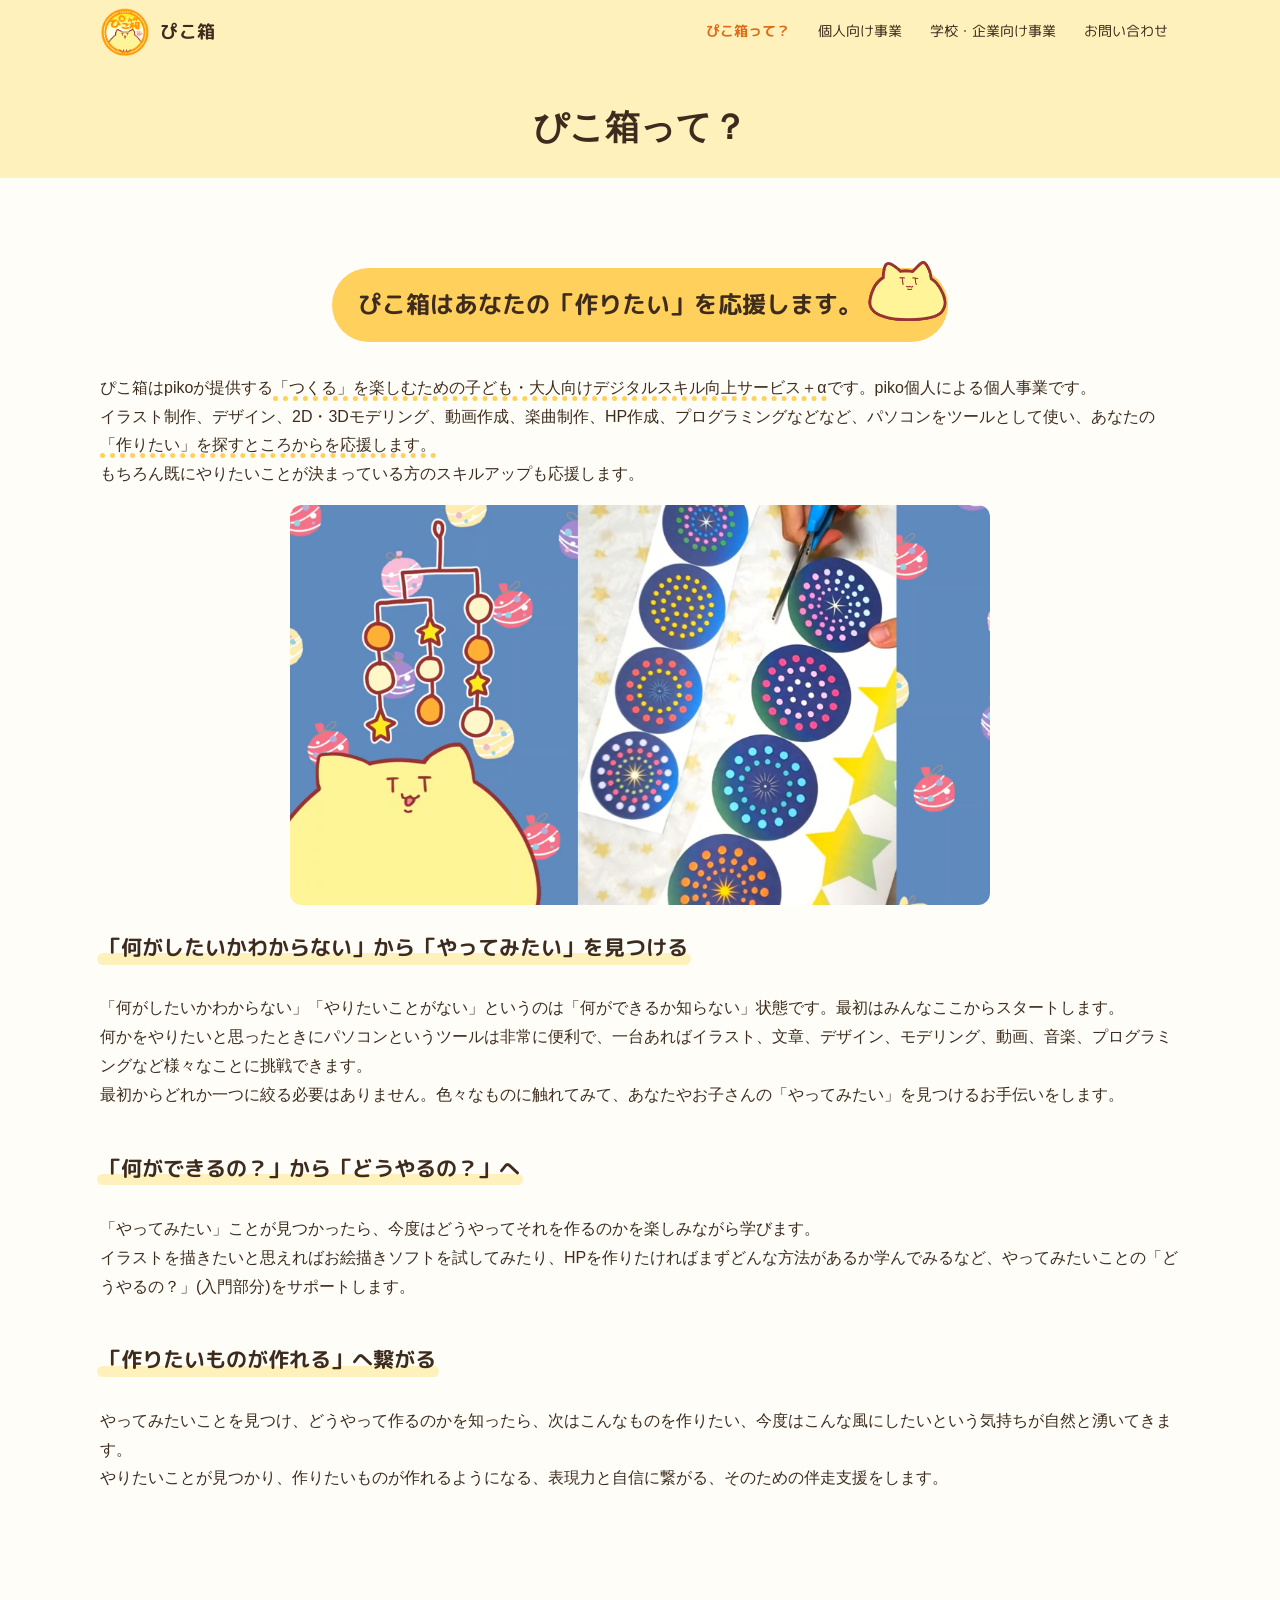
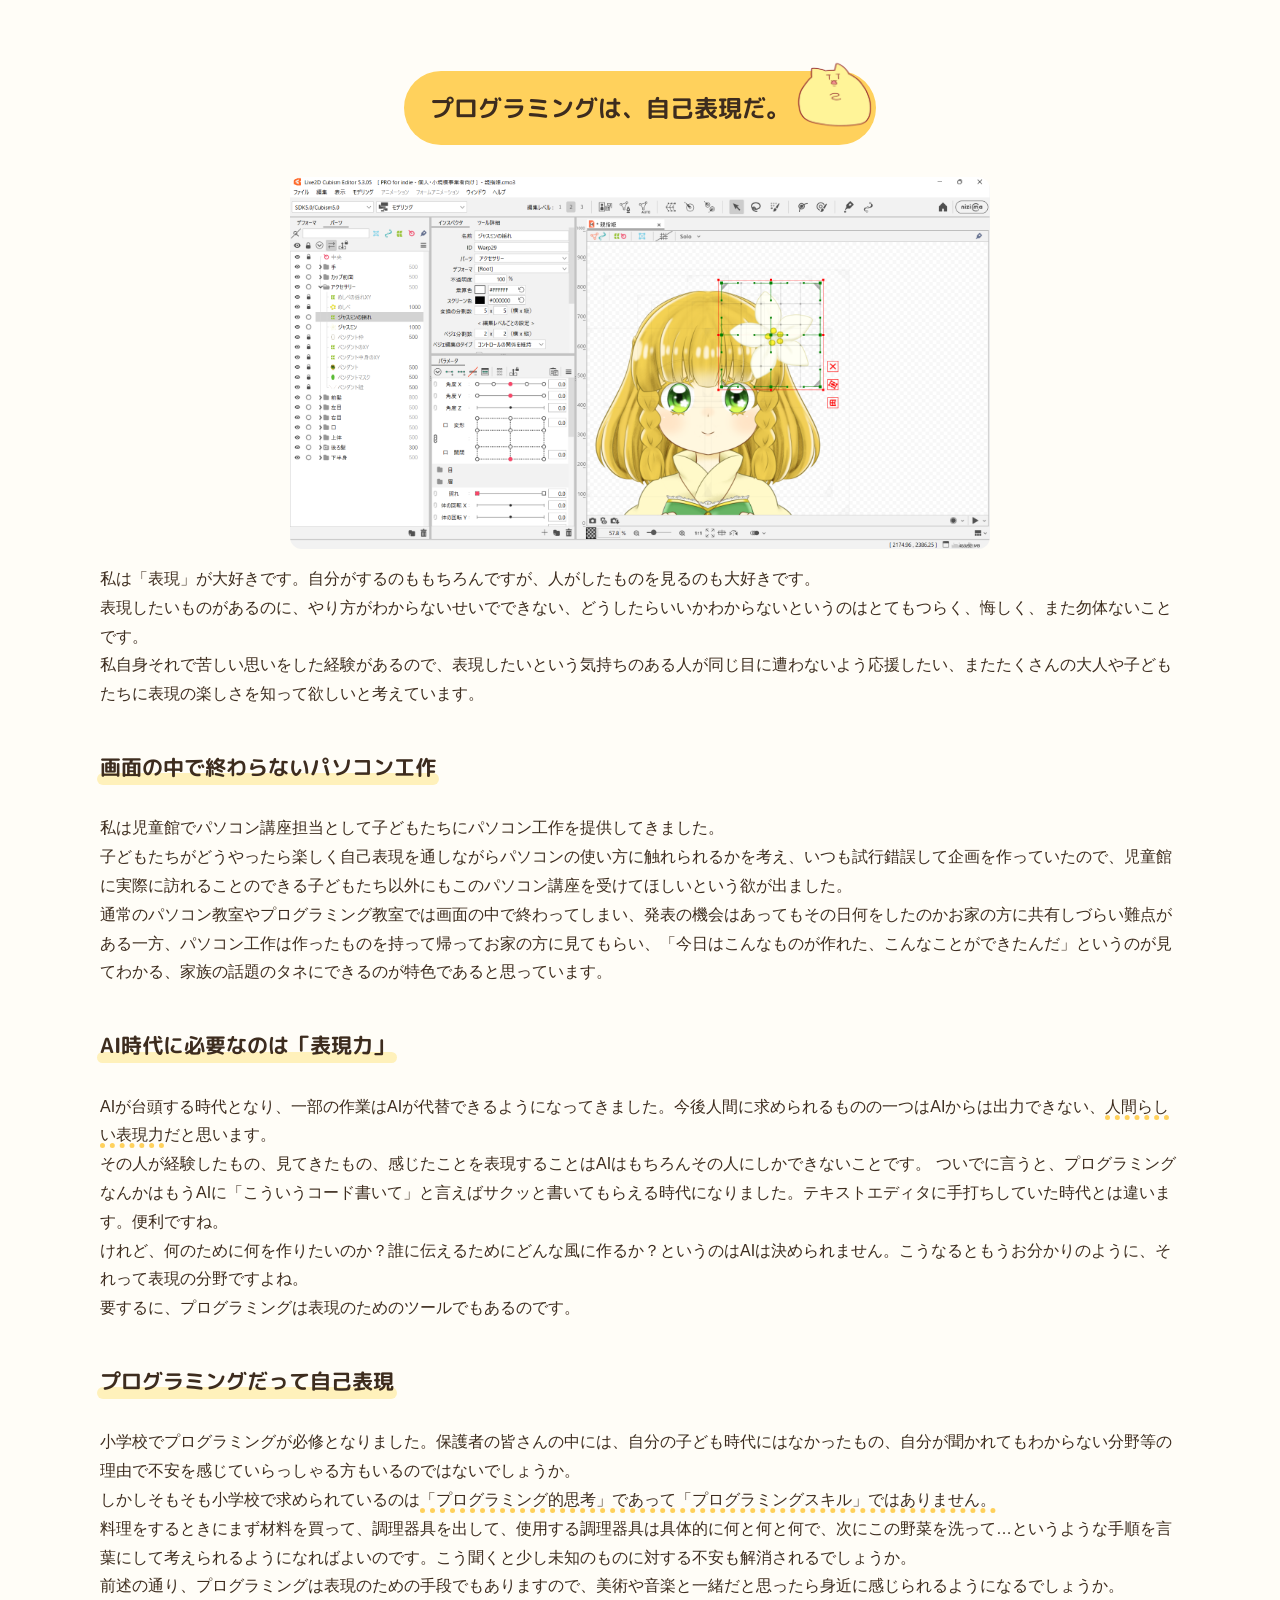
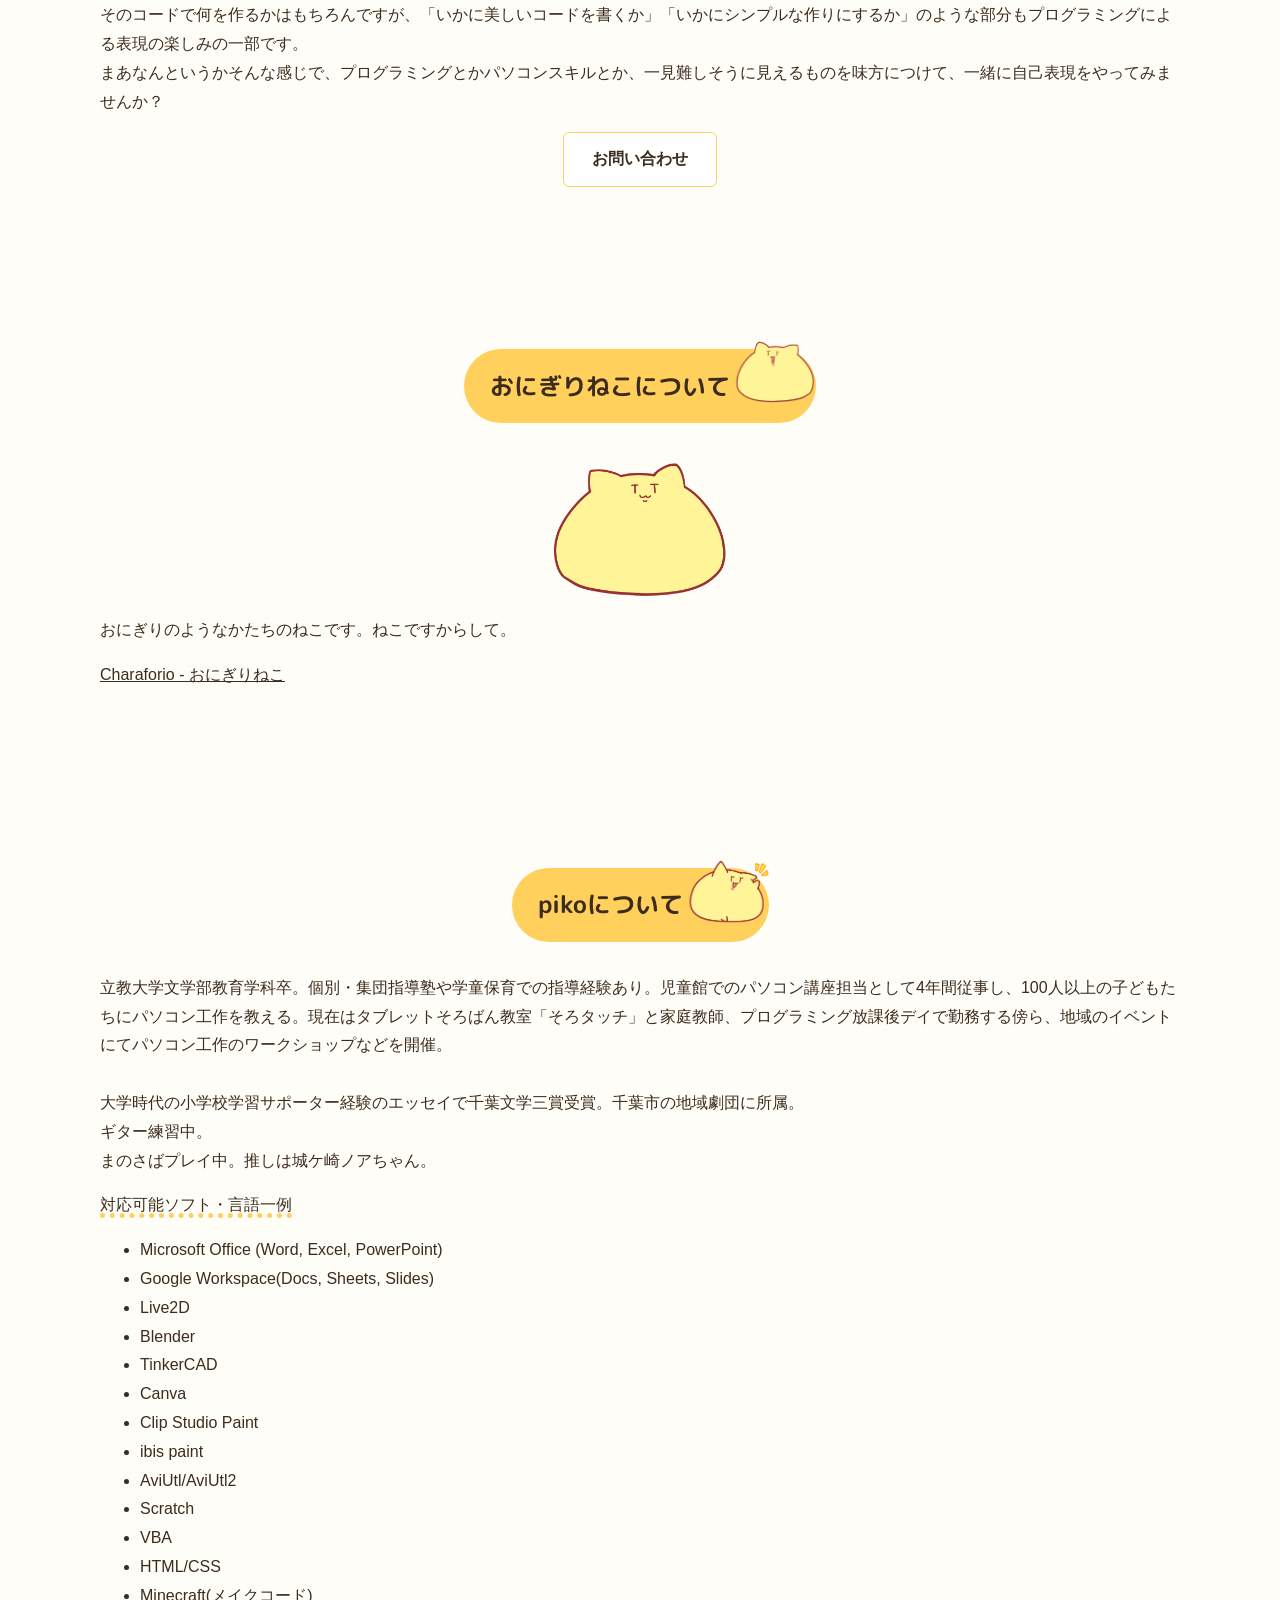
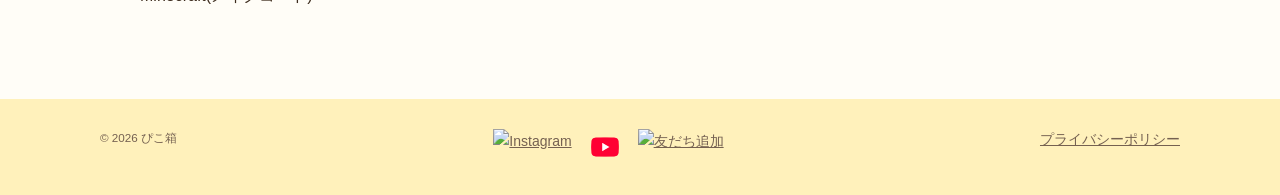
==== about.html @ 11e1e348 "やっと終わった…" ====
<!DOCTYPE html>
<html lang="ja">
<head>
    <meta charset="UTF-8">
    <meta name="viewport" content="width=device-width, initial-scale=1">
    <link rel="icon" href="images/favicon.png" sizes="32x32" type="image/png">
    <link rel="apple-touch-icon" href="images/favicon.png">
    <title>概要｜ぴこ箱</title>

    <script async src="https://www.googletagmanager.com/gtag/js?id=G-CN4RJSH3Z1"></script>
    <script>
        window.dataLayer = window.dataLayer || [];
        function gtag(){dataLayer.push(arguments);}
        gtag('js', new Date());
        gtag('config', 'G-CN4RJSH3Z1');
    </script>
    <meta name="description" content="「やってみたい」を見つける伴走支援やプログラミング・表現の考え方、おにぎりねこをご紹介します。">
    <link rel="preconnect" href="https://fonts.googleapis.com">
    <link rel="preconnect" href="https://fonts.gstatic.com" crossorigin>
    <link href="https://fonts.googleapis.com/css2?family=M+PLUS+Rounded+1c:wght@700&display=swap" rel="stylesheet">
    <link rel="stylesheet" href="css/style.css">
    <script src="js/main.js" defer></script>
</head>
<body>

    <!--サイトメニュー-->
    <header class="site-header">
        <div class="container site-header__inner">
            <a class="site-logo" href="index.html"><img src="images/logo.png" alt="" width="50" height="50">ぴこ箱</a>
            <nav class="site-nav" aria-label="メインメニュー">
                <ul>
                    <li><a href="about.html" aria-current="page">ぴこ箱って？</a></li>
                    <li><a href="service1.html">個人向け事業</a></li>
                    <li><a href="service2.html">学校・企業向け事業</a></li>
                    <li><a href="contact.html">お問い合わせ</a></li>
                </ul>
            </nav>
        </div>
    </header>
<main>
        <div class="page-head">
            <div class="container">
                <h1 class="page-head__title">ぴこ箱って？</h1>
            </div>
        </div>

        <!--概要本文-->
        <section class="section" aria-labelledby="about-intro-title">
            <div class="container">
                <h2 class="section__title section__title--deco" id="about-intro-title">
                    <span>ぴこ箱はあなたの「作りたい」を応援します。</span>
                    <img class="section__deco" src="images/neko/point.png" alt="">
                </h2>
                <p>
                    ぴこ箱はpikoが提供する<span class="dot-line">「つくる」を楽しむための子ども・大人向けデジタルスキル向上サービス＋α</span>です。piko個人による個人事業です。<br>
                    イラスト制作、デザイン、2D・3Dモデリング、動画作成、楽曲制作、HP作成、プログラミングなどなど、パソコンをツールとして使い、あなたの<span class="dot-line">「作りたい」を探すところからを応援します。</span><br>
                    もちろん既にやりたいことが決まっている方のスキルアップも応援します。
                </p>
                <img src="images/photo/fireworks2.png" alt="花火のモビール工作風景" width="700" height="400">
            </div>
            <div class="container">
                <h3 class="section__subtitle" id="about-step1">「何がしたいかわからない」から「やってみたい」を見つける</h3>
                <p>
                    「何がしたいかわからない」「やりたいことがない」というのは「何ができるか知らない」状態です。最初はみんなここからスタートします。<br>
                    何かをやりたいと思ったときにパソコンというツールは非常に便利で、一台あればイラスト、文章、デザイン、モデリング、動画、音楽、プログラミングなど様々なことに挑戦できます。<br>
                    最初からどれか一つに絞る必要はありません。色々なものに触れてみて、あなたやお子さんの「やってみたい」を見つけるお手伝いをします。
                </p>
                <h3 class="section__subtitle" id="about-step2">「何ができるの？」から「どうやるの？」へ</h3>
                <p>
                    「やってみたい」ことが見つかったら、今度はどうやってそれを作るのかを楽しみながら学びます。<br>
                    イラストを描きたいと思えればお絵描きソフトを試してみたり、HPを作りたければまずどんな方法があるか学んでみるなど、やってみたいことの「どうやるの？」(入門部分)をサポートします。
                </p>
                <h3 class="section__subtitle" id="about-step3">「作りたいものが作れる」へ繋がる</h3>
                <p>
                    やってみたいことを見つけ、どうやって作るのかを知ったら、次はこんなものを作りたい、今度はこんな風にしたいという気持ちが自然と湧いてきます。<br>
                    やりたいことが見つかり、作りたいものが作れるようになる、表現力と自信に繋がる、そのための伴走支援をします。
                </p>
            </div>
        </section>

        <section class="section" aria-labelledby="idea-title">
            <div class="container">
                <h2 class="section__title section__title--deco" id="idea-title">
                    <span>プログラミングは、自己表現だ。</span>
                    <img class="section__deco" src="images/neko/point.png" alt="" >
                </h2>
                <img src="images/photo/live2d.png" alt="Live2D作業画面" width="700" width="372">
                <p>
                    私は「表現」が大好きです。自分がするのももちろんですが、人がしたものを見るのも大好きです。<br>
                    表現したいものがあるのに、やり方がわからないせいでできない、どうしたらいいかわからないというのはとてもつらく、悔しく、また勿体ないことです。<br>
                    私自身それで苦しい思いをした経験があるので、表現したいという気持ちのある人が同じ目に遭わないよう応援したい、またたくさんの大人や子どもたちに表現の楽しさを知って欲しいと考えています。
                </p>
                <h3 class="section__subtitle" id="idea-craft">画面の中で終わらないパソコン工作</h3>
                <p>
                    私は児童館でパソコン講座担当として子どもたちにパソコン工作を提供してきました。<br>
                    子どもたちがどうやったら楽しく自己表現を通しながらパソコンの使い方に触れられるかを考え、いつも試行錯誤して企画を作っていたので、児童館に実際に訪れることのできる子どもたち以外にもこのパソコン講座を受けてほしいという欲が出ました。<br>
                    通常のパソコン教室やプログラミング教室では画面の中で終わってしまい、発表の機会はあってもその日何をしたのかお家の方に共有しづらい難点がある一方、パソコン工作は作ったものを持って帰ってお家の方に見てもらい、「今日はこんなものが作れた、こんなことができたんだ」というのが見てわかる、家族の話題のタネにできるのが特色であると思っています。
                </p>
                <h3 class="section__subtitle" id="idea-ai">AI時代に必要なのは「表現力」</h3>
                <p>
                    AIが台頭する時代となり、一部の作業はAIが代替できるようになってきました。今後人間に求められるものの一つはAIからは出力できない、<span class="dot-line">人間らしい表現力</span>だと思います。<br>
                    その人が経験したもの、見てきたもの、感じたことを表現することはAIはもちろんその人にしかできないことです。
                    ついでに言うと、プログラミングなんかはもうAIに「こういうコード書いて」と言えばサクッと書いてもらえる時代になりました。テキストエディタに手打ちしていた時代とは違います。便利ですね。<br>
                    けれど、何のために何を作りたいのか？誰に伝えるためにどんな風に作るか？というのはAIは決められません。こうなるともうお分かりのように、それって表現の分野ですよね。<br>
                    要するに、プログラミングは表現のためのツールでもあるのです。
                </p>
                <h3 class="section__subtitle" id="idea-prog">プログラミングだって自己表現</h3>
                <p>
                    小学校でプログラミングが必修となりました。保護者の皆さんの中には、自分の子ども時代にはなかったもの、自分が聞かれてもわからない分野等の理由で不安を感じていらっしゃる方もいるのではないでしょうか。<br>
                    しかしそもそも小学校で求められているのは<span class="dot-line">「プログラミング的思考」であって「プログラミングスキル」ではありません。</span><br>
                    料理をするときにまず材料を買って、調理器具を出して、使用する調理器具は具体的に何と何と何で、次にこの野菜を洗って…というような手順を言葉にして考えられるようになればよいのです。こう聞くと少し未知のものに対する不安も解消されるでしょうか。<br>
                    前述の通り、プログラミングは表現のための手段でもありますので、美術や音楽と一緒だと思ったら身近に感じられるようになるでしょうか。<br>
                    そのコードで何を作るかはもちろんですが、「いかに美しいコードを書くか」「いかにシンプルな作りにするか」のような部分もプログラミングによる表現の楽しみの一部です。<br>
                    まあなんというかそんな感じで、プログラミングとかパソコンスキルとか、一見難しそうに見えるものを味方につけて、一緒に自己表現をやってみませんか？
                </p>
                <a class="button" href="contact.html">お問い合わせ</a>
            </div>
        </section>
        <section class="section" aria-labelledby="onigiri-title">
            <div class="container">
                <h2 class="section__title section__title--deco" id="onigiri-title">
                    <span>おにぎりねこについて</span>
                    <img class="section__deco" src="images/neko/point.png" alt="" >
                </h2>
                <img src="images/neko/nomal.png" alt="おにぎりねこのイラスト" width="200" height="145">
                <p>おにぎりのようなかたちのねこです。ねこですからして。</p>
                <p><a href="https://charaforio.com/ja/ip/pikoneco" target="_blank" rel="noopener noreferrer">Charaforio - おにぎりねこ</a></p>
            </div>
        </section>

        <section class="section" aria-labelledby="piko-title">
            <div class="container">
                <h2 class="section__title section__title--deco" id="piko-title">
                    <span>pikoについて</span>
                    <img class="section__deco" src="images/neko/point.png" alt="" >
                </h2>
                <p>
                    立教大学文学部教育学科卒。個別・集団指導塾や学童保育での指導経験あり。児童館でのパソコン講座担当として4年間従事し、100人以上の子どもたちにパソコン工作を教える。現在はタブレットそろばん教室「そろタッチ」と家庭教師、プログラミング放課後デイで勤務する傍ら、地域のイベントにてパソコン工作のワークショップなどを開催。<br><br>
                    大学時代の小学校学習サポーター経験のエッセイで千葉文学三賞受賞。千葉市の地域劇団に所属。<br>
                    ギター練習中。<br>
                    まのさばプレイ中。推しは城ケ崎ノアちゃん。
                </p>
                <p><span class="dot-line">対応可能ソフト・言語一例</span></p>
                <ul>
                    <li>Microsoft Office (Word, Excel, PowerPoint)</li>
                    <li>Google Workspace(Docs, Sheets, Slides)</li>
                    <li>Live2D</li>
                    <li>Blender</li>
                    <li>TinkerCAD</li>
                    <li>Canva</li>
                    <li>Clip Studio Paint</li>
                    <li>ibis paint</li>
                    <li>AviUtl/AviUtl2</li>
                    <li>Scratch</li>
                    <li>VBA</li>
                    <li>HTML/CSS</li>
                    <li>Minecraft(メイクコード)</li>
                </ul>
            </div>
        </section>
    </main>

    <!-- フッター -->
    <footer class="site-footer">
        <div class="container site-footer__inner">
            <small>&copy; 2026 ぴこ箱</small>

            <div class="sns-links" aria-label="SNS・公式LINEリンク">
                    <a href="https://www.instagram.com/pikobaco0/" target="_blank" rel="noopener noreferrer">
                        <img src="images/icon/instagram.svg" alt="Instagram">
                    </a>
                    <a href="https://www.youtube.com/@pikobaco" target="_blank" rel="noopener noreferrer">
                        <img src="images/icon/youtube.png" alt="YouTube">
                    </a>
                    <a href="https://lin.ee/zKTrvii" target="_blank" rel="noopener noreferrer"><img src="https://scdn.line-apps.com/n/line_add_friends/btn/ja.png" alt="友だち追加" height="36"></a>
            </div>

            <a href="privacy.html">プライバシーポリシー</a>
        </div>
    </footer>

</body>
</html>
---- css/style.css ----
:root {
  --ink: #3d2c1e;
  --ink-soft: #756151;
  --paper: #fffdf7;
  --mist: #fff1bb;
  --line: #ffd15c;
  --accent: #ff8c38;
  --accent-deep: #e06a16;
  --font: "Hiragino Sans", "Hiragino Kaku Gothic ProN", "Yu Gothic UI", "Yu Gothic", Meiryo, sans-serif;
  --font-round: "M PLUS Rounded 1c", "Hiragino Sans", "Hiragino Kaku Gothic ProN", "Yu Gothic UI", "Yu Gothic", Meiryo, sans-serif;
  --header-h: 64px;
}

/* ===== 基本 ===== */
*, *::before, *::after { box-sizing: border-box; }
html { scroll-behavior: smooth; scroll-padding-top: var(--header-h); }
body {
  margin: 0;
  font-family: var(--font);
  color: var(--ink);
  background: var(--paper);
  line-height: 1.8;
  -webkit-text-size-adjust: 100%;
}
body.is-locked { overflow: hidden; } /* モーダル表示中は背景をスクロールさせない */
img { display: block; max-width: 100%; }
a { color: inherit; }
:focus-visible { outline: 3px solid var(--accent); outline-offset: 3px; }

.container { width: min(1080px, 100% - 40px); margin-inline: auto; }

/* 本文中の画像を中央揃え */
.container > img {
  margin-inline: auto;
  border-radius: 12px;
}

/* ===== サイトメニュー ===== */
.site-header {
  position: sticky;   /* スクロールしても上部に残る */
  top: 0;
  z-index: 20;
  min-height: var(--header-h);
  background: var(--mist);
}
.site-header__inner {
  min-height: var(--header-h);
  display: flex;
  align-items: center;
  justify-content: space-between;
  gap: 16px;
}
.site-logo {
  display: inline-flex;
  align-items: center;
  gap: 10px;
  font-weight: 700;
  font-size: 1.125rem;
  letter-spacing: .04em;
  text-decoration: none;
  font-family: var(--font-round);
}
.site-logo img { flex-shrink: 0; }
.site-nav ul { display: flex; flex-wrap: wrap; justify-content: flex-end; gap: 4px; margin: 0; padding: 0; list-style: none; font-family: var(--font-round);}
.site-nav a { display: block; padding: 6px 12px; border-radius: 4px; font-size: .9rem; text-decoration: none; }
.site-nav a:hover { background: rgba(255, 255, 255, .5); }
.site-nav a[aria-current="page"] { font-weight: 700; color: var(--accent-deep); }

/* ===== ヒーロー ===== */
.hero {
  position: relative;
  display: grid;
  align-items: center;
  min-height: min(78vh, 620px);
  overflow: hidden;
  background: var(--ink);
  color: #fff;
}
.hero__bg {
  position: absolute;
  inset: 0;
  background: url("../images/hero.png") center / cover no-repeat;
}

.hero__inner { position: relative; padding: 72px 0; animation: rise .9s cubic-bezier(.2, .7, .2, 1) both; }
@keyframes rise { from { opacity: 0; transform: translateY(16px); } }
.hero h1 { 
  margin: 0 0 16px; 
  font-size: clamp(2rem, 5.2vw, 3.6rem); 
  line-height: 1.3; 
  letter-spacing: .02em; 
  color: #903700;
  -webkit-text-stroke: 4px #fff;
  paint-order: stroke fill; 
  font-family: var(--font-round);
}

/* ===== 下層ページ先頭の見出し枠 ===== */
.page-head {
  padding: 40px 0 28px;
  background: var(--mist);
}

.page-head__title {
  margin: 0;
  font-size: clamp(1.6rem, 3.5vw, 2.2rem);
  line-height: 1.3;
  text-align: center;
}

.button {
  display: block;
  width: fit-content;
  margin-inline: auto;
  padding: 12px 28px;
  border-radius: 6px;
  background: #fff;
  color: var(--ink);
  font-weight: 700;
  text-decoration: none;
  border: 1px solid var(--line);
}

.button:hover { background: var(--mist); }

/* ===== セクション共通・見出し ===== */
.section { padding: 72px 0; }
.section--mist { background: var(--mist); }

.section__title {
  margin: 10px auto 32px;
  font-size: 1.5rem;
  text-align: center;
  font-family: var(--font-round);
}

/* h2：はみ出しイラスト＋背景塗りつぶし */
main .section__title--deco {
  position: relative;
  display: flex;
  align-items: center;
  justify-content: center;
  width: fit-content;
  margin: 18px auto 32px;
  padding: 12px 26px;
  background: var(--line);
  border-radius: 999px;
  font-family: var(--font-round);
}

.section__deco {
  flex-shrink: 0;
  width: 90px;
  height: 80px;
  object-fit: contain;
  margin-top: -30px;
  margin-right: -30px;
  transform: scaleX(-1);
}

/* h3：丸みマーカー下線 */
.section__subtitle {
  position: relative;
  display: inline-block;
  margin: 24px 0 12px;
  text-align: left;
  font-size: 1.3rem;
  z-index: 1;
  font-family: var(--font-round);
}

.section__subtitle::after {
  content: "";
  position: absolute;
  left: -0.15em;
  right: -0.15em;
  bottom: 0.08em;
  height: 0.55em;
  background-color: var(--mist);
  border-radius: 999px;
  z-index: -1;
}

.dot-line {
  border-bottom: 5px dotted var(--line);
}

/* ===== お知らせカルーセル ===== */
.carousel { container-type: inline-size; }
.carousel__stage {
  --peek: clamp(28px, 7cqw, 72px);
  --gap: clamp(12px, 2cqw, 20px);
  --n: 1;
  --card-w: calc((100cqw - 2 * var(--peek) - (var(--n) - 1) * var(--gap)) / var(--n));
  position: relative;
}
@container (min-width: 520px) { .carousel__stage { --n: 2; } }
@container (min-width: 880px) { .carousel__stage { --n: 3; } }

.carousel__track {
  display: flex;
  gap: var(--gap);
  margin: 0;
  padding: 6px var(--peek);
  list-style: none;
  overflow-x: auto;
  scroll-snap-type: x mandatory;
  scroll-padding-inline: var(--peek);
  scrollbar-width: none;
  -webkit-mask-image: linear-gradient(to right, transparent 0, #000 var(--peek), #000 calc(100% - var(--peek)), transparent 100%);
  mask-image: linear-gradient(to right, transparent 0, #000 var(--peek), #000 calc(100% - var(--peek)), transparent 100%);
}
.carousel__track::-webkit-scrollbar { display: none; }
.news-item { flex: 0 0 var(--card-w); min-width: 0; scroll-snap-align: start; }

.news-card { display: block; width: 100%; padding: 0; border: 0; background: none; color: inherit; font: inherit; text-align: left; cursor: pointer; }
.news-card__thumb { display: block; overflow: hidden; border-radius: 12px; aspect-ratio: 16 / 9; background: var(--ink); }
.news-card__thumb img { width: 100%; height: 100%; object-fit: cover; transition: transform .35s ease; }
.news-card:hover .news-card__thumb img { transform: scale(1.04); }
.news-card__body { display: block; padding: 10px 2px 0; }
.news-card__date { display: block; font-size: .8rem; color: var(--ink-soft); }
.news-card__title {
  display: -webkit-box; -webkit-box-orient: vertical; -webkit-line-clamp: 2; overflow: hidden;
  line-clamp: 2;
  font-weight: 700; line-height: 1.5;
  font-family: var(--font-round);
}
.news-card:hover .news-card__title { color: var(--accent-deep); text-decoration: underline; }

/* 前へ/次へボタン */
.carousel__btn {
  position: absolute; z-index: 2;
  top: calc(var(--card-w) * 9 / 32 + 6px);
  display: grid; place-items: center;
  width: 44px; height: 44px;
  translate: 0 -50%;
  border: 0; border-radius: 50%;
  background: #fff; color: var(--ink);
  box-shadow: 0 2px 10px rgba(61, 44, 30, .25);
  cursor: pointer;
}
.carousel__btn:hover { background: var(--mist); color: var(--ink); }
.carousel__btn--prev { left: calc(var(--peek) - 22px); }
.carousel__btn--next { right: calc(var(--peek) - 22px); }
.carousel.is-static .carousel__btn,
.carousel.is-static .carousel__footer { display: none; }

/* インジケーター */
.carousel__footer { display: flex; align-items: center; justify-content: center; gap: 16px; margin-top: 16px; }
.carousel__dots { display: flex; flex-wrap: wrap; justify-content: center; gap: 2px; }
.carousel__dot { position: relative; width: 24px; height: 24px; padding: 0; border: 0; background: none; cursor: pointer; }
.carousel__dot::before {
  content: ""; position: absolute; left: 50%; top: 50%;
  width: 10px; height: 10px; border-radius: 999px;
  background: #fff;
  box-shadow: 0 0 0 1px #d2b052;
  translate: -50% -50%;
  transition: transform .25s ease, background-color .25s ease, box-shadow .25s ease;
}
.carousel__dot[aria-current="true"]::before {
  background: #ffbe0b;
  box-shadow: 0 0 0 1px #d8a109;
  transform: scale(1.2);
}

/* ===== サービス紹介 ===== */
.service-grid { display: grid; grid-template-columns: repeat(auto-fit, minmax(260px, 1fr)); gap: 24px; }
.service { display: block; padding: 28px; border: 1px solid var(--line); border-left: 4px solid var(--accent); border-radius: 4px; text-decoration: none; }
.service:hover { background: var(--mist); }
.service h3 { margin: 0 0 8px; font-size: 1.15rem; }
.service p { margin: 0; color: var(--ink-soft); }

/* ===== お知らせの詳細（モーダル） ===== */
.modal {
  width: min(640px, 100% - 32px);
  max-height: calc(100dvh - 48px);
  padding: 0;
  border: 0;
  border-radius: 10px;
  overflow: auto;
  color: var(--ink);
}
.modal::backdrop { background: rgba(10, 20, 32, .6); }
.modal[open] { animation: pop .25s ease-out; }
@keyframes pop { from { opacity: 0; transform: translateY(12px) scale(.98); } }
.modal__close {
  position: absolute; top: 8px; right: 8px;
  width: 40px; height: 40px;
  border: 0; border-radius: 50%;
  background: rgba(255, 255, 255, .92);
  font-size: 1.4rem; line-height: 1;
  cursor: pointer;
}
.modal__image { width: 100%; aspect-ratio: 16 / 9; object-fit: cover; }
.modal__content { padding: 24px 28px 32px; }
.modal__content h3 { margin: 0 0 4px; font-size: 1.25rem; line-height: 1.5; font-family: var(--font-round);}
.modal__content time { display: block; margin-bottom: 16px; font-size: .85rem; color: var(--ink-soft); }
.modal__content p { margin: 0 0 1em; }

/* ===== 作品例カルーセル ===== */
.carousel--works .news-item {
  display: flex; /* カードの高さを列で揃えやすくする */
}
.carousel--works .carousel__btn { top: calc(var(--card-w) * 3 / 8 + 6px); }

.work-card {
  display: flex;
  flex-direction: column;
  width: 100%;
}

.work-card__thumb {
  display: flex;
  align-items: center;
  justify-content: center;
  width: 100%;
  aspect-ratio: 4 / 3;
  overflow: hidden;
  border-radius: 12px;
  background: var(--paper);
}

.work-card__thumb img {
  width: 100%;
  height: 100%;
  object-fit: contain;
}

.work-card__body {
  display: block;
  padding: 10px 2px 0;
}

.work-card__title {
  display: block;
  font-weight: 700;
  line-height: 1.5;
}

.work-card__desc {
  display: block;
  margin-top: 2px;
  font-size: .85rem;
  color: var(--ink-soft);
  line-height: 1.5;
}

/* ===== YouTube埋め込み ===== */
.yt-embed {
  width: 100%;
  max-width: 560px;
  margin: 0 auto;
  aspect-ratio: 16 / 9;
  border-radius: 12px;
  overflow: hidden;
  box-shadow: 0 4px 16px rgba(0, 0, 0, 0.08);
}

.yt-embed iframe {
  width: 100%;
  height: 100%;
  border: 0;
  display: block;
}

/* ===== お問い合わせページ ===== */
.contact-lead {
  width: fit-content;
  max-width: 680px;
  margin: 0 auto 32px;
  text-align: left;
}

.form-embed {
  width: min(720px, 100%);
  margin: 0 auto 24px;
  border: 1px solid var(--line);
  border-radius: 12px;
  background: #fff;
  overflow: hidden;
}

.form-embed iframe {
  display: block;
  width: 100% !important;
  max-width: 100%;
  min-height: 900px;
  margin-inline: auto;
  border: 0;
}

.contact-note {
  width: fit-content;
  max-width: 680px;
  margin: 0 auto;
  text-align: left;
  font-size: .9rem;
  color: var(--ink-soft);
}

/* ===== フッター ===== */
.site-footer { padding: 28px 0; background: var(--mist); color: var(--ink-soft); font-size: .875rem; }
.site-footer__inner { display: flex; flex-wrap: wrap; justify-content: space-between; gap: 12px; }
.site-footer a:hover { color: var(--accent); }

/* ===== SNS・公式LINE アイコンリンク ===== */
.sns-links {
  display: flex;
  align-items: center;
  gap: 12px;
  margin: 0;
  padding: 0;
  list-style: none;
}

.sns-links a {
  display: grid;
  place-items: center;
  width: auto;
  height: 40px;
  border-radius: 50%;
  transition: transform .2s ease, opacity .2s ease;
}

.sns-links a:hover {
  transform: translateY(-2px);
  opacity: .85;
}

.sns-links img {
  width: auto;
  height: 36px;
  object-fit: contain;
}

/* ===== Googleスライド埋め込み ===== */
.slide-embed {
  width: 100%;
  max-width: 1000px; /* 表示したい最大幅（YouTubeと同じなら560px） */
  margin: 0 auto;
  aspect-ratio: 16 / 9;
  border: 1px solid var(--line);
  border-radius: 12px;
  overflow: hidden;
  background: #fff;
}

.slide-embed iframe {
  display: block;
  width: 100% !important;
  height: 100% !important;
  border: 0;
}

/* ===== スマホ表示 ===== */
@media (max-width: 720px) {
  :root { --header-h: 92px; }
  .site-header__inner { flex-direction: column; align-items: flex-start; gap: 0; padding: 8px 0; }
  .site-nav { max-width: 100%; overflow-x: auto; }
  .site-nav ul { flex-wrap: nowrap; justify-content: flex-start; }
  .site-nav a { white-space: nowrap; }
  .section { padding: 56px 0; }
}

/* ===== 動きを減らす設定のユーザーへの配慮 ===== */
@media (prefers-reduced-motion: reduce) {
  *, *::before, *::after { animation: none !important; transition: none !important; scroll-behavior: auto !important; }
}
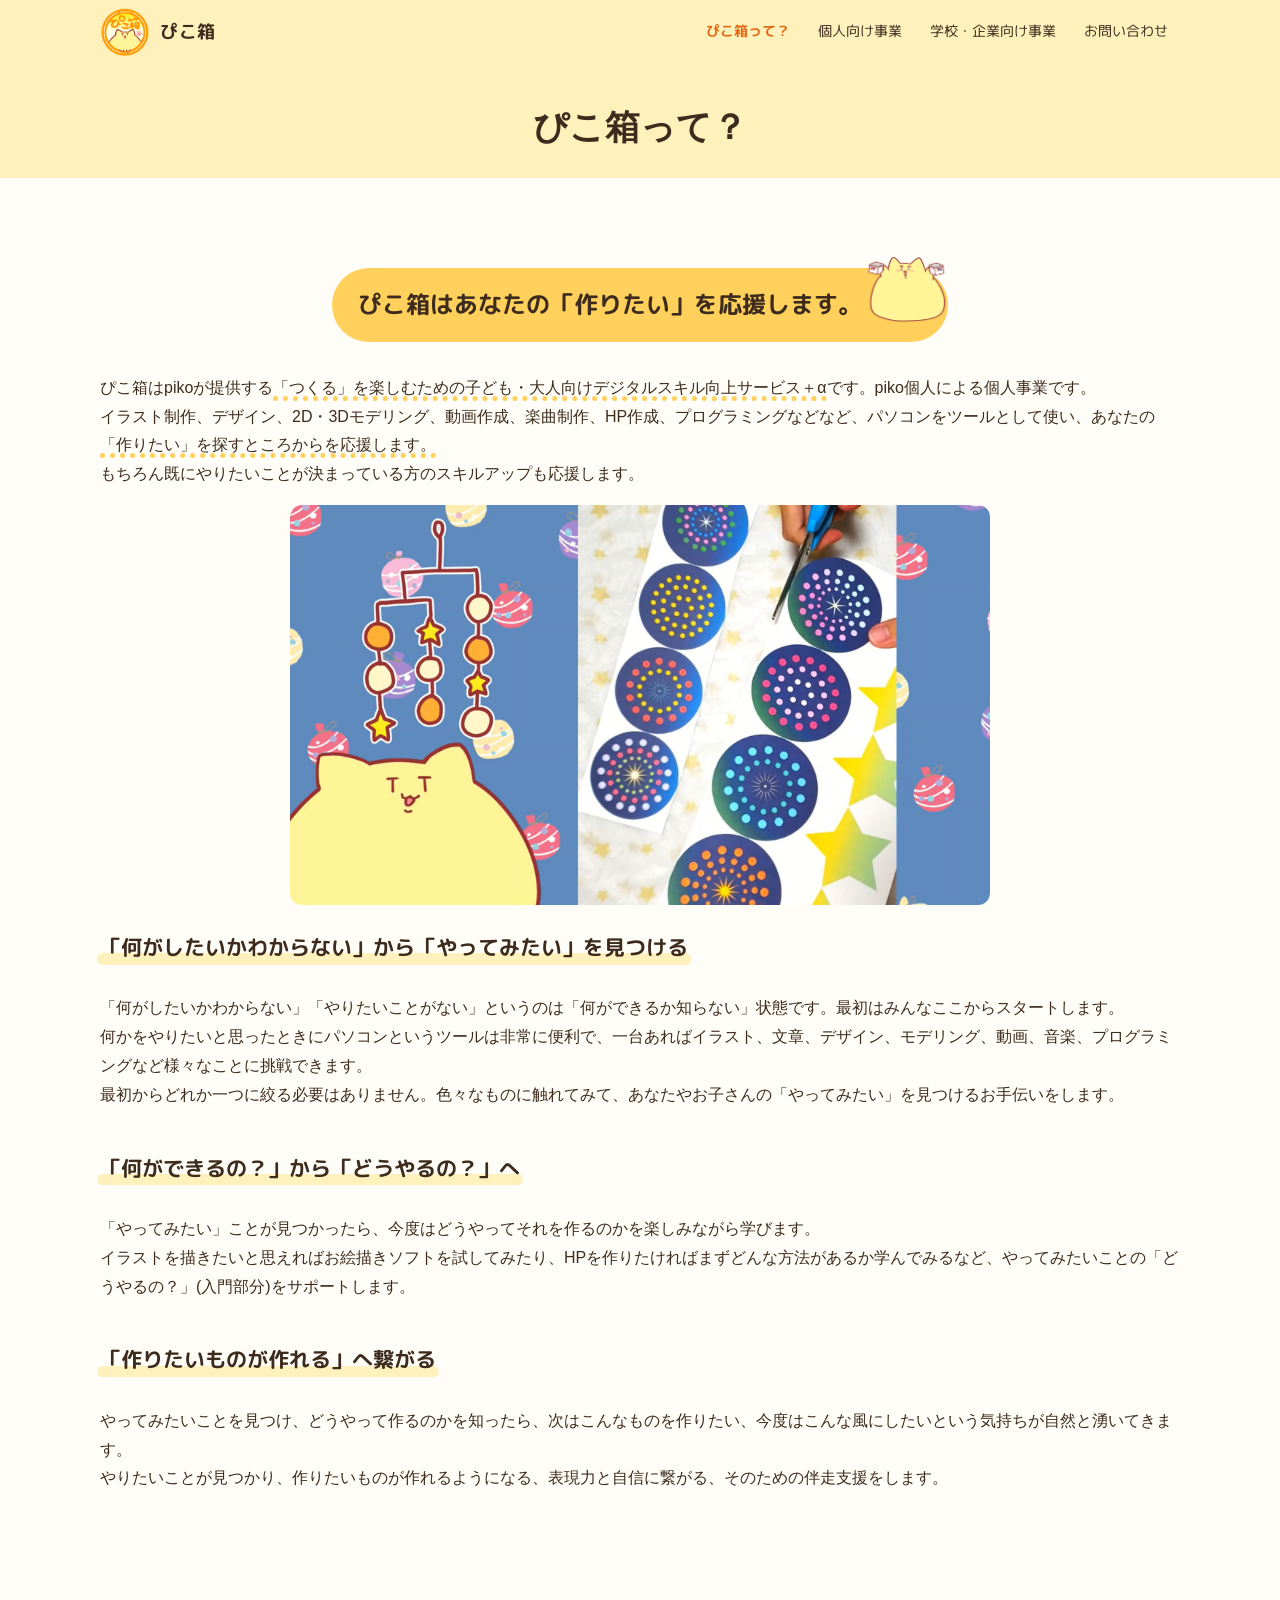
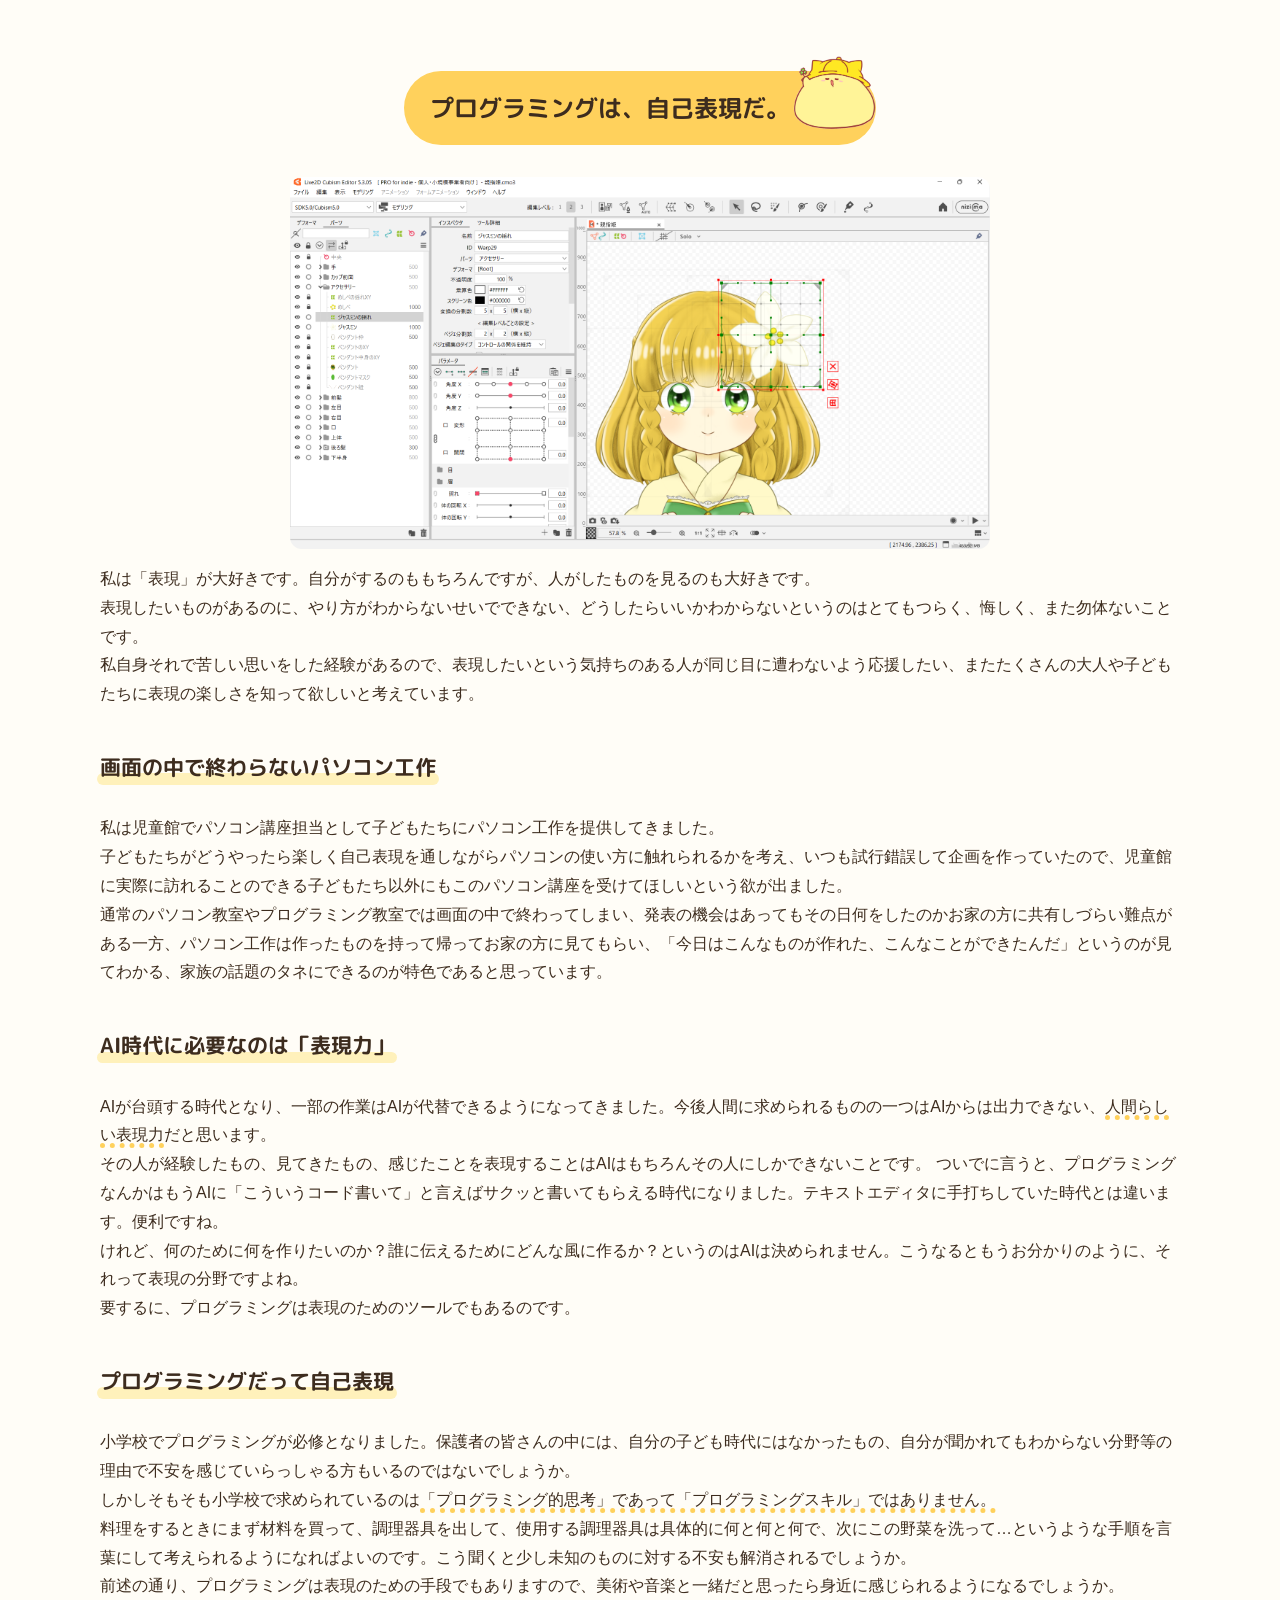
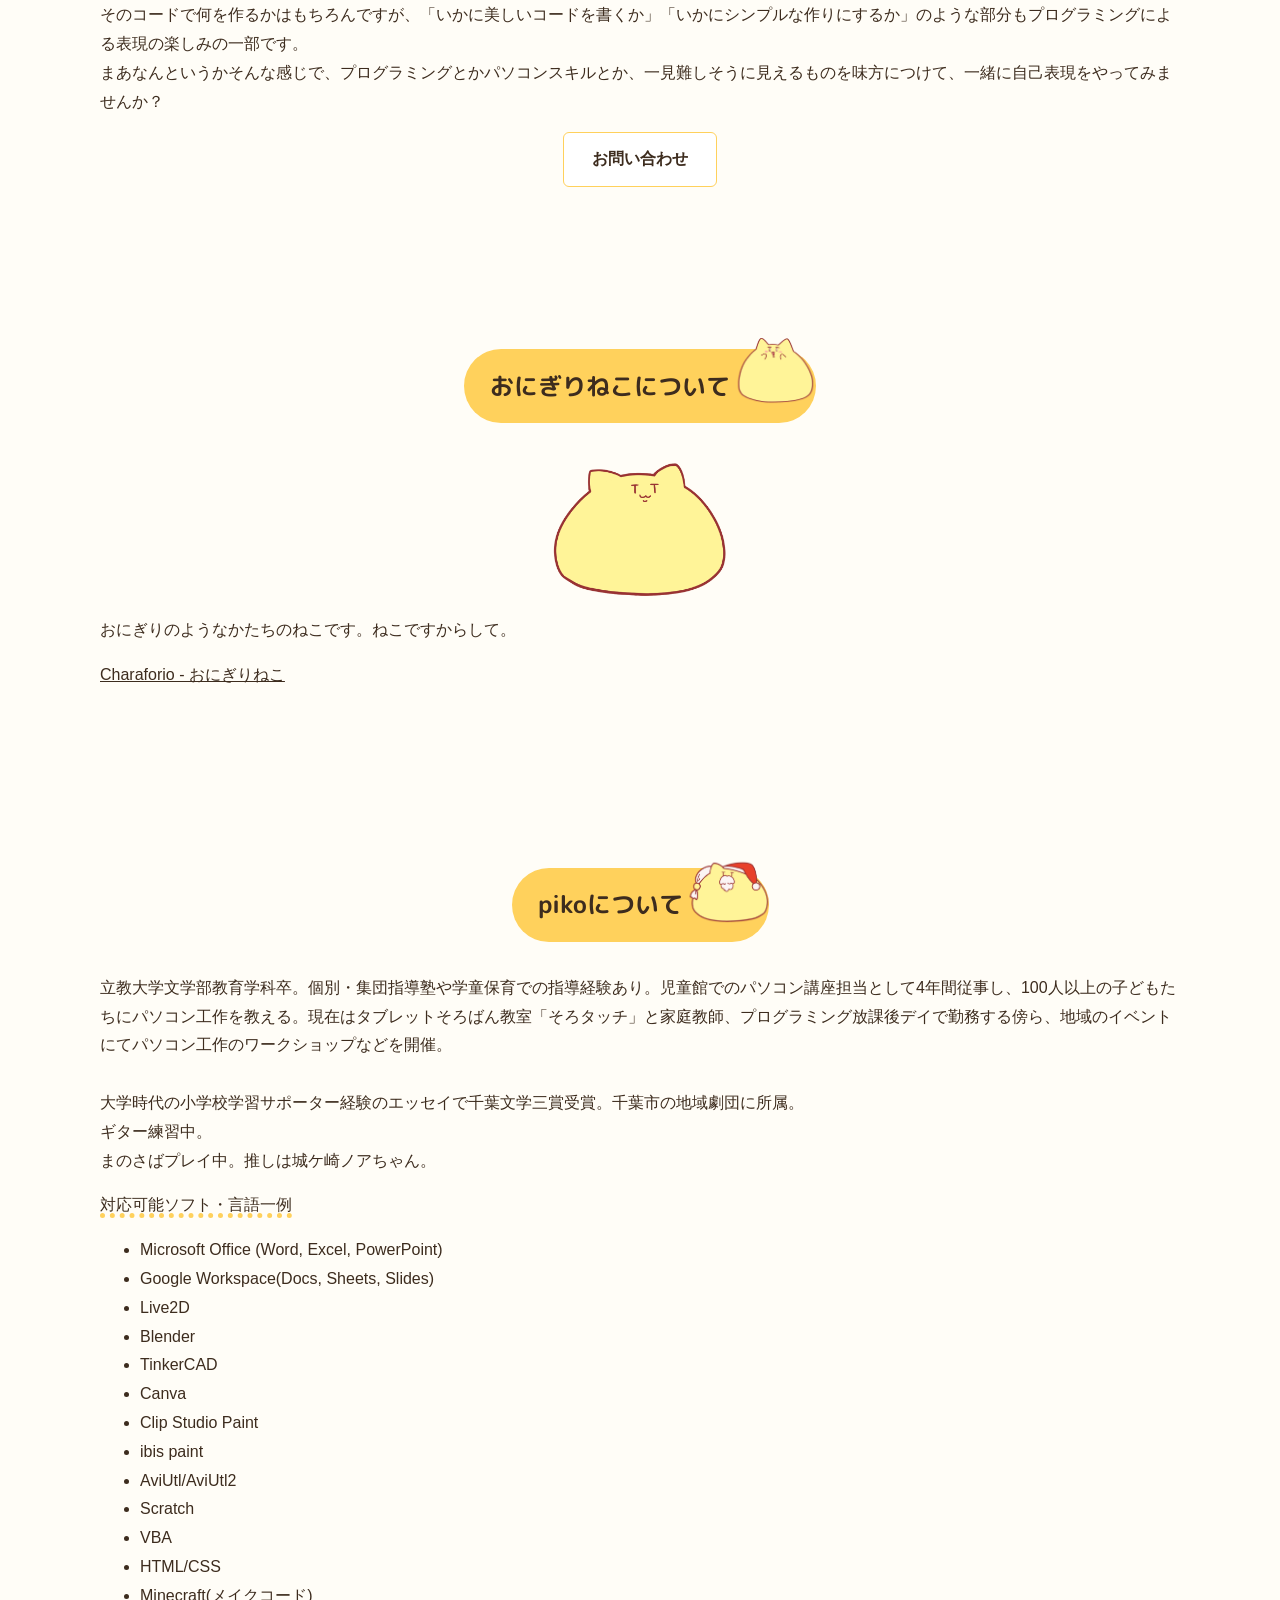
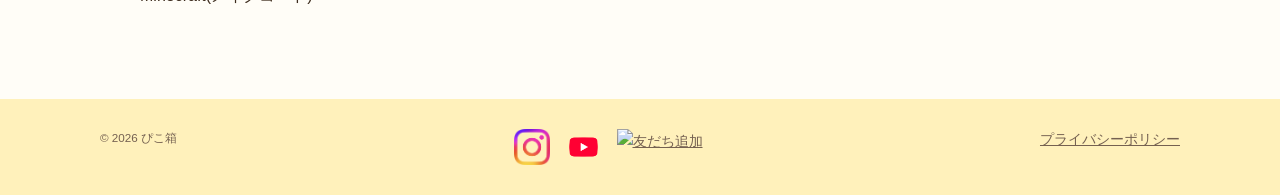
==== commit 3bdeda24: "Instaアイコンをsvgからpngに変更" ====
--- a/about.html
+++ b/about.html
@@ -167,7 +167,7 @@
 
             <div class="sns-links" aria-label="SNS・公式LINEリンク">
                     <a href="https://www.instagram.com/pikobaco0/" target="_blank" rel="noopener noreferrer">
-                        <img src="images/icon/instagram.svg" alt="Instagram">
+                        <img src="images/icon/instagram.png" alt="Instagram">
                     </a>
                     <a href="https://www.youtube.com/@pikobaco" target="_blank" rel="noopener noreferrer">
                         <img src="images/icon/youtube.png" alt="YouTube">
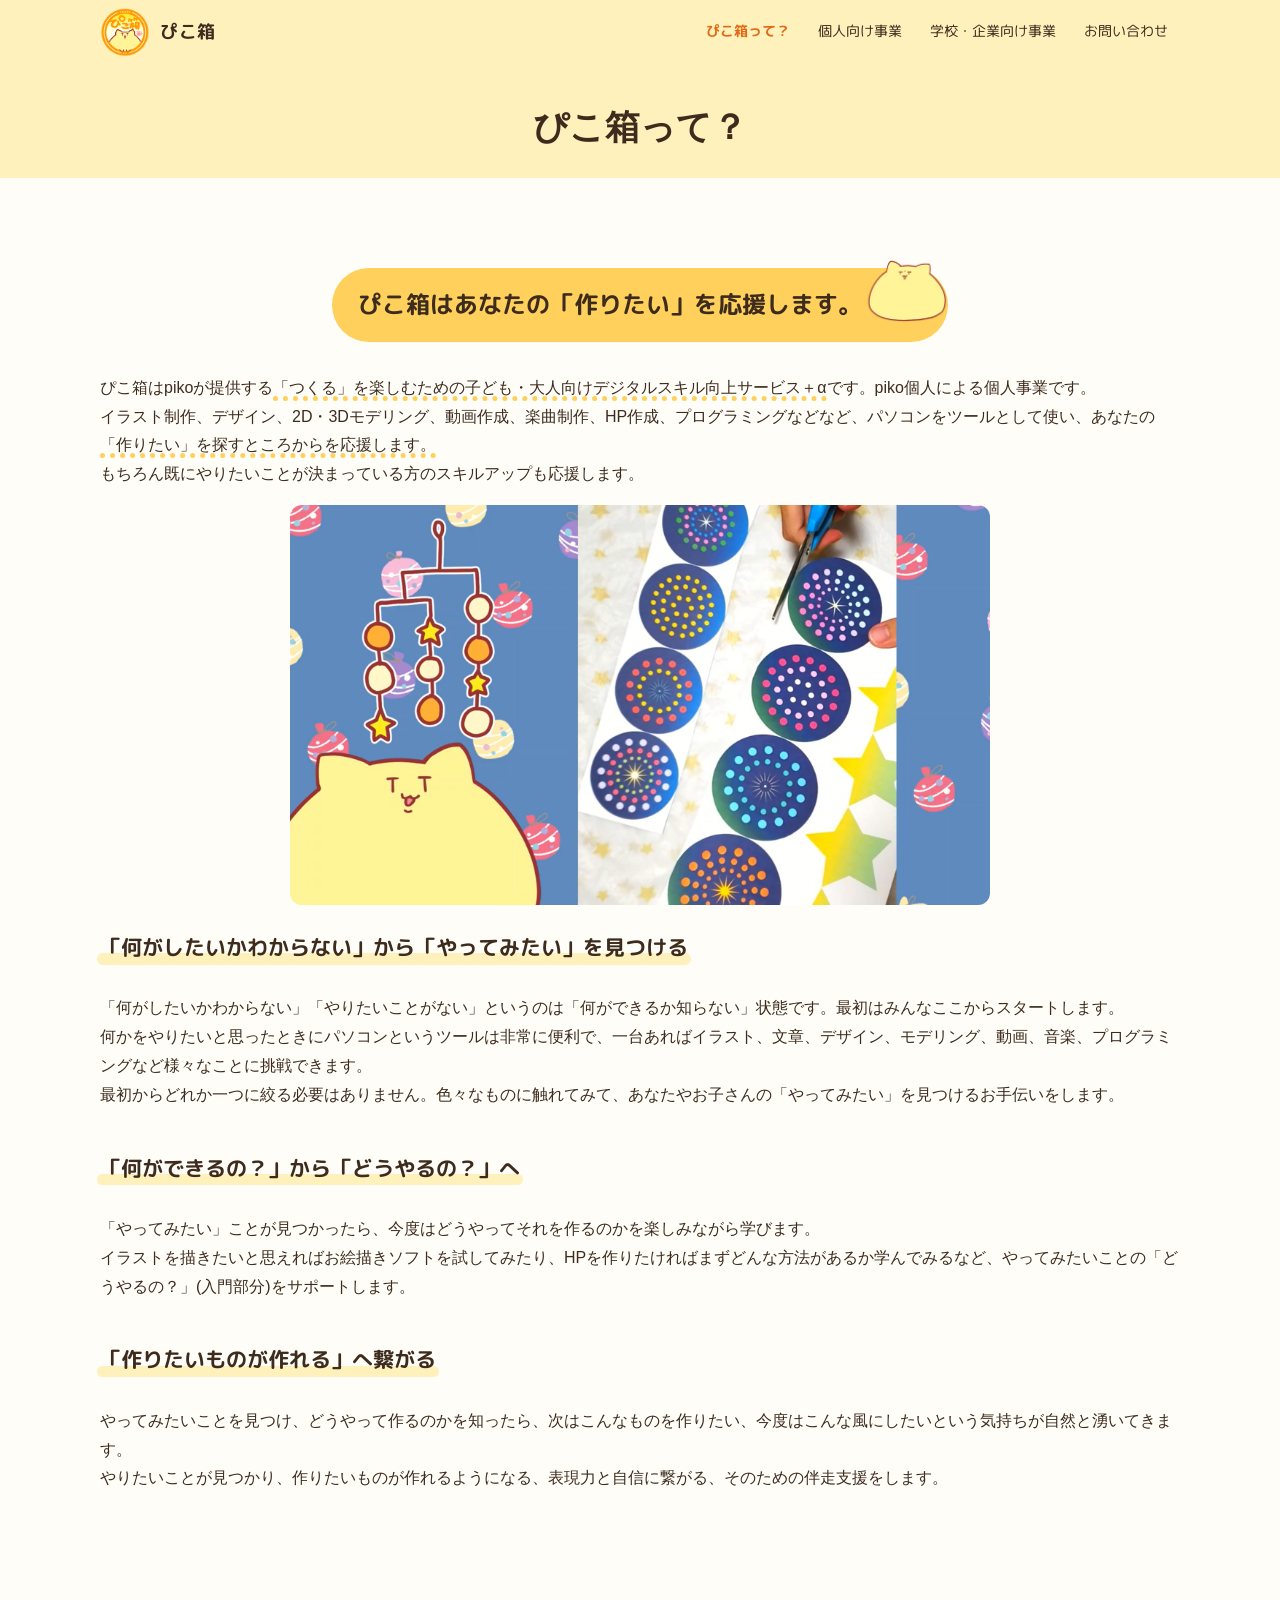
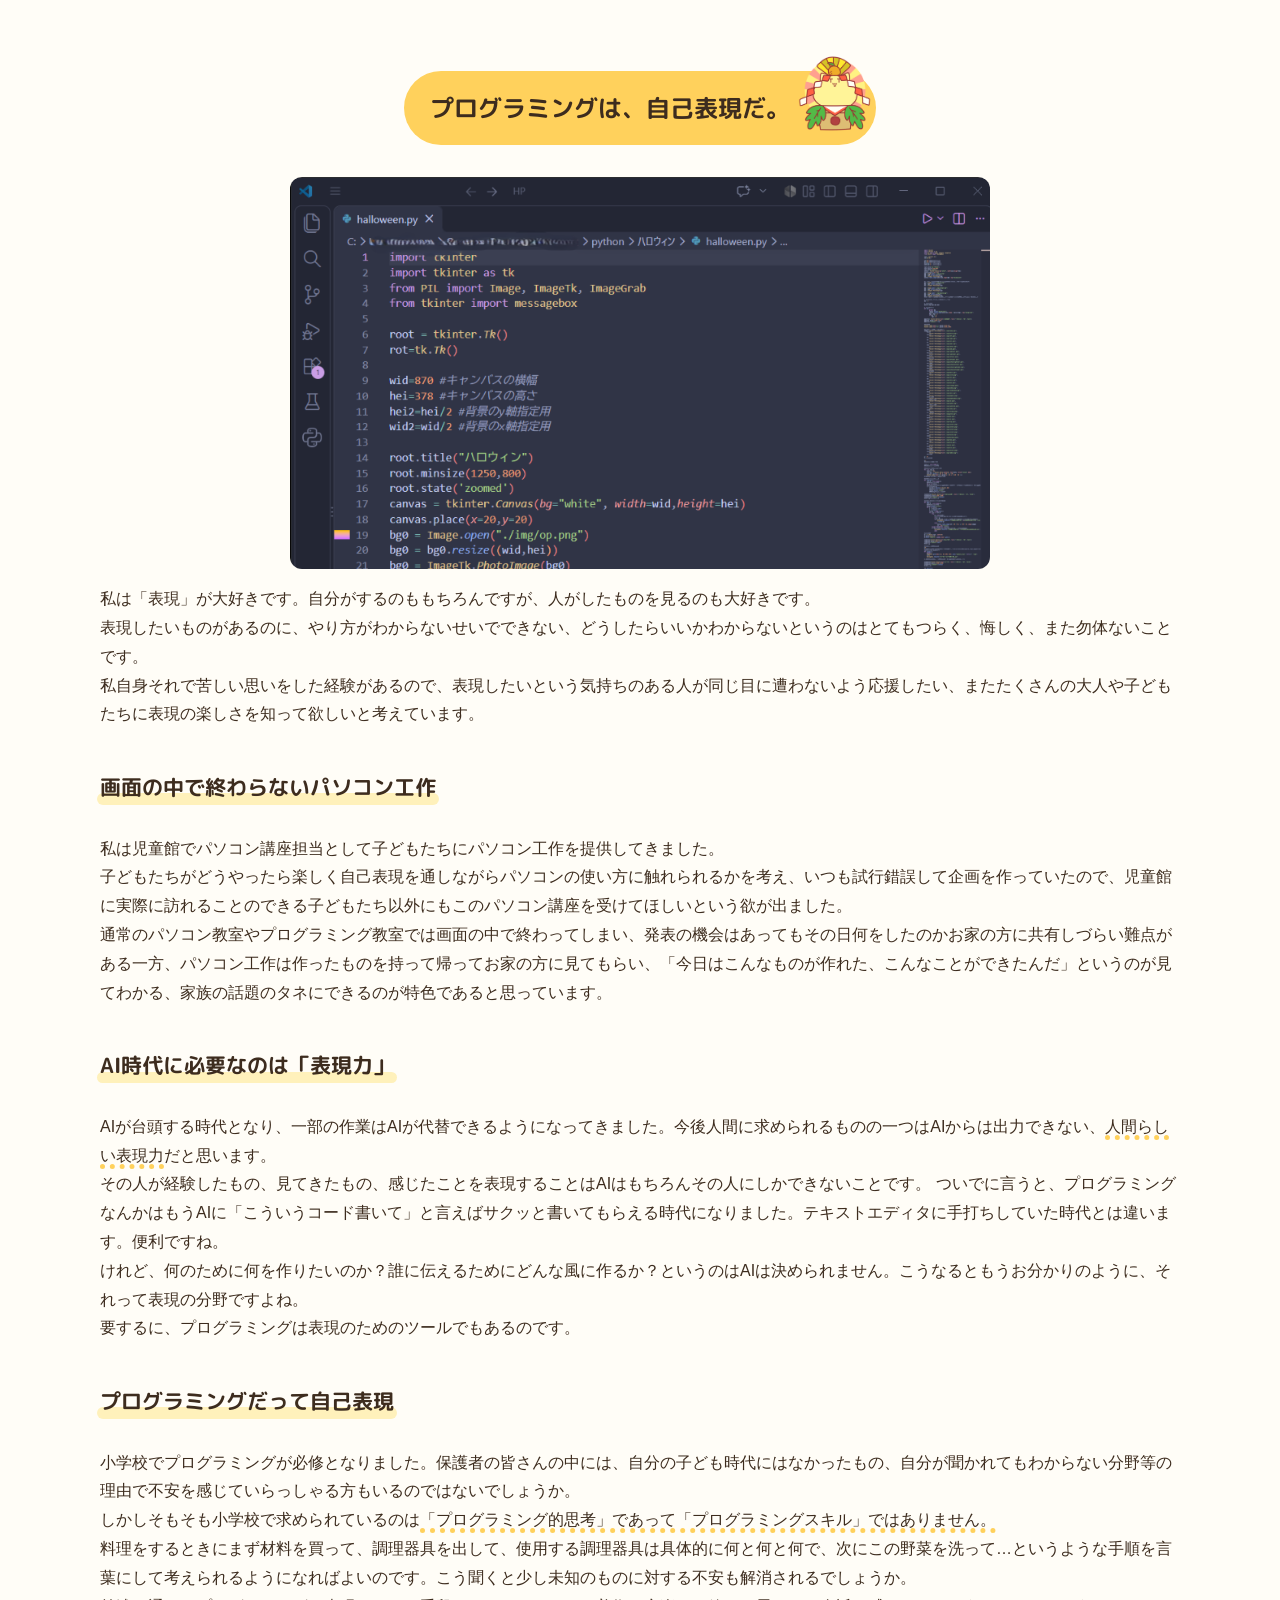
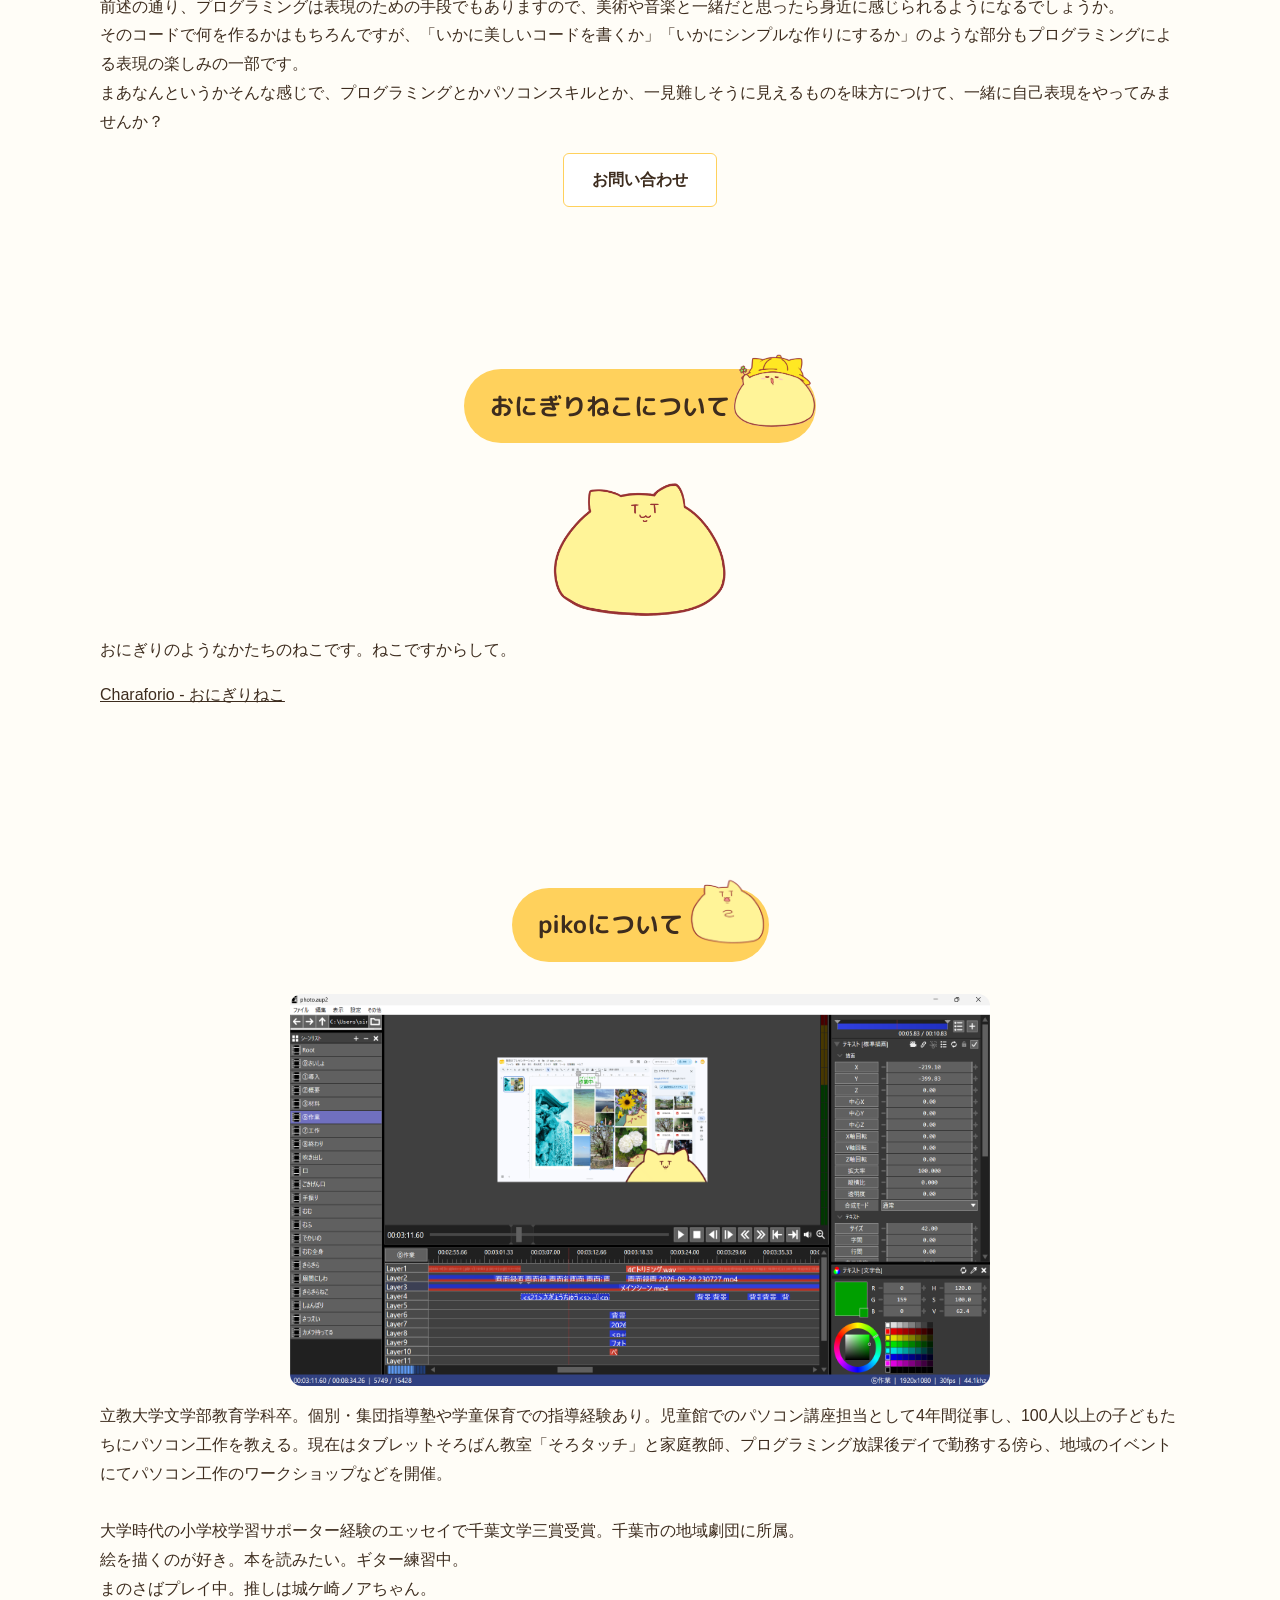
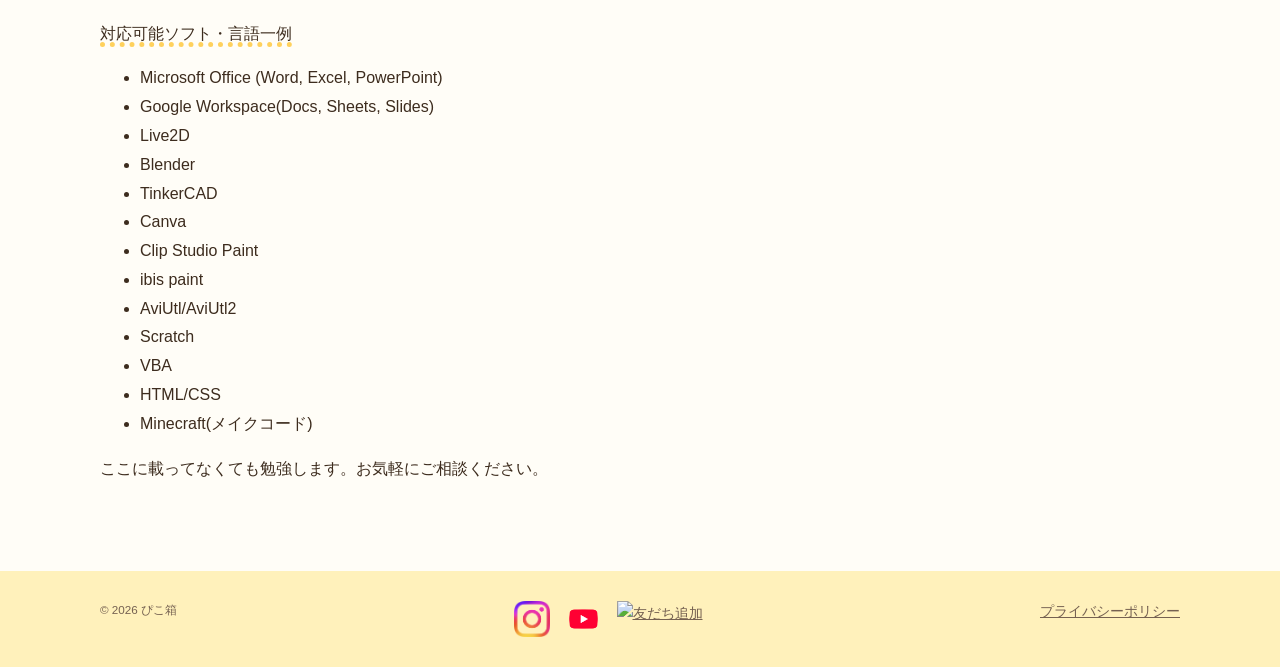
==== commit bfe1c576: "service1のYouTubeのiframeとaboutの表示画像をlive2d.pngからpython.pngに変更" ====
--- a/about.html
+++ b/about.html
@@ -84,7 +84,7 @@
                     <span>プログラミングは、自己表現だ。</span>
                     <img class="section__deco" src="images/neko/point.png" alt="" >
                 </h2>
-                <img src="images/photo/live2d.png" alt="Live2D作業画面" width="700" width="372">
+                <img src="images/photo/python.png" alt="Python作業画面" width="700" height="392">
                 <p>
                     私は「表現」が大好きです。自分がするのももちろんですが、人がしたものを見るのも大好きです。<br>
                     表現したいものがあるのに、やり方がわからないせいでできない、どうしたらいいかわからないというのはとてもつらく、悔しく、また勿体ないことです。<br>
@@ -132,12 +132,13 @@
             <div class="container">
                 <h2 class="section__title section__title--deco" id="piko-title">
                     <span>pikoについて</span>
-                    <img class="section__deco" src="images/neko/point.png" alt="" >
+                    <img class="section__deco" src="images/neko/point.png" alt="">
                 </h2>
+                <img src="images/photo/aviutil.png" alt="AviUtl作業画面" width="700" height="392">
                 <p>
                     立教大学文学部教育学科卒。個別・集団指導塾や学童保育での指導経験あり。児童館でのパソコン講座担当として4年間従事し、100人以上の子どもたちにパソコン工作を教える。現在はタブレットそろばん教室「そろタッチ」と家庭教師、プログラミング放課後デイで勤務する傍ら、地域のイベントにてパソコン工作のワークショップなどを開催。<br><br>
                     大学時代の小学校学習サポーター経験のエッセイで千葉文学三賞受賞。千葉市の地域劇団に所属。<br>
-                    ギター練習中。<br>
+                    絵を描くのが好き。本を読みたい。ギター練習中。<br>
                     まのさばプレイ中。推しは城ケ崎ノアちゃん。
                 </p>
                 <p><span class="dot-line">対応可能ソフト・言語一例</span></p>
@@ -156,6 +157,7 @@
                     <li>HTML/CSS</li>
                     <li>Minecraft(メイクコード)</li>
                 </ul>
+                <p>ここに載ってなくても勉強します。お気軽にご相談ください。</p>
             </div>
         </section>
     </main>
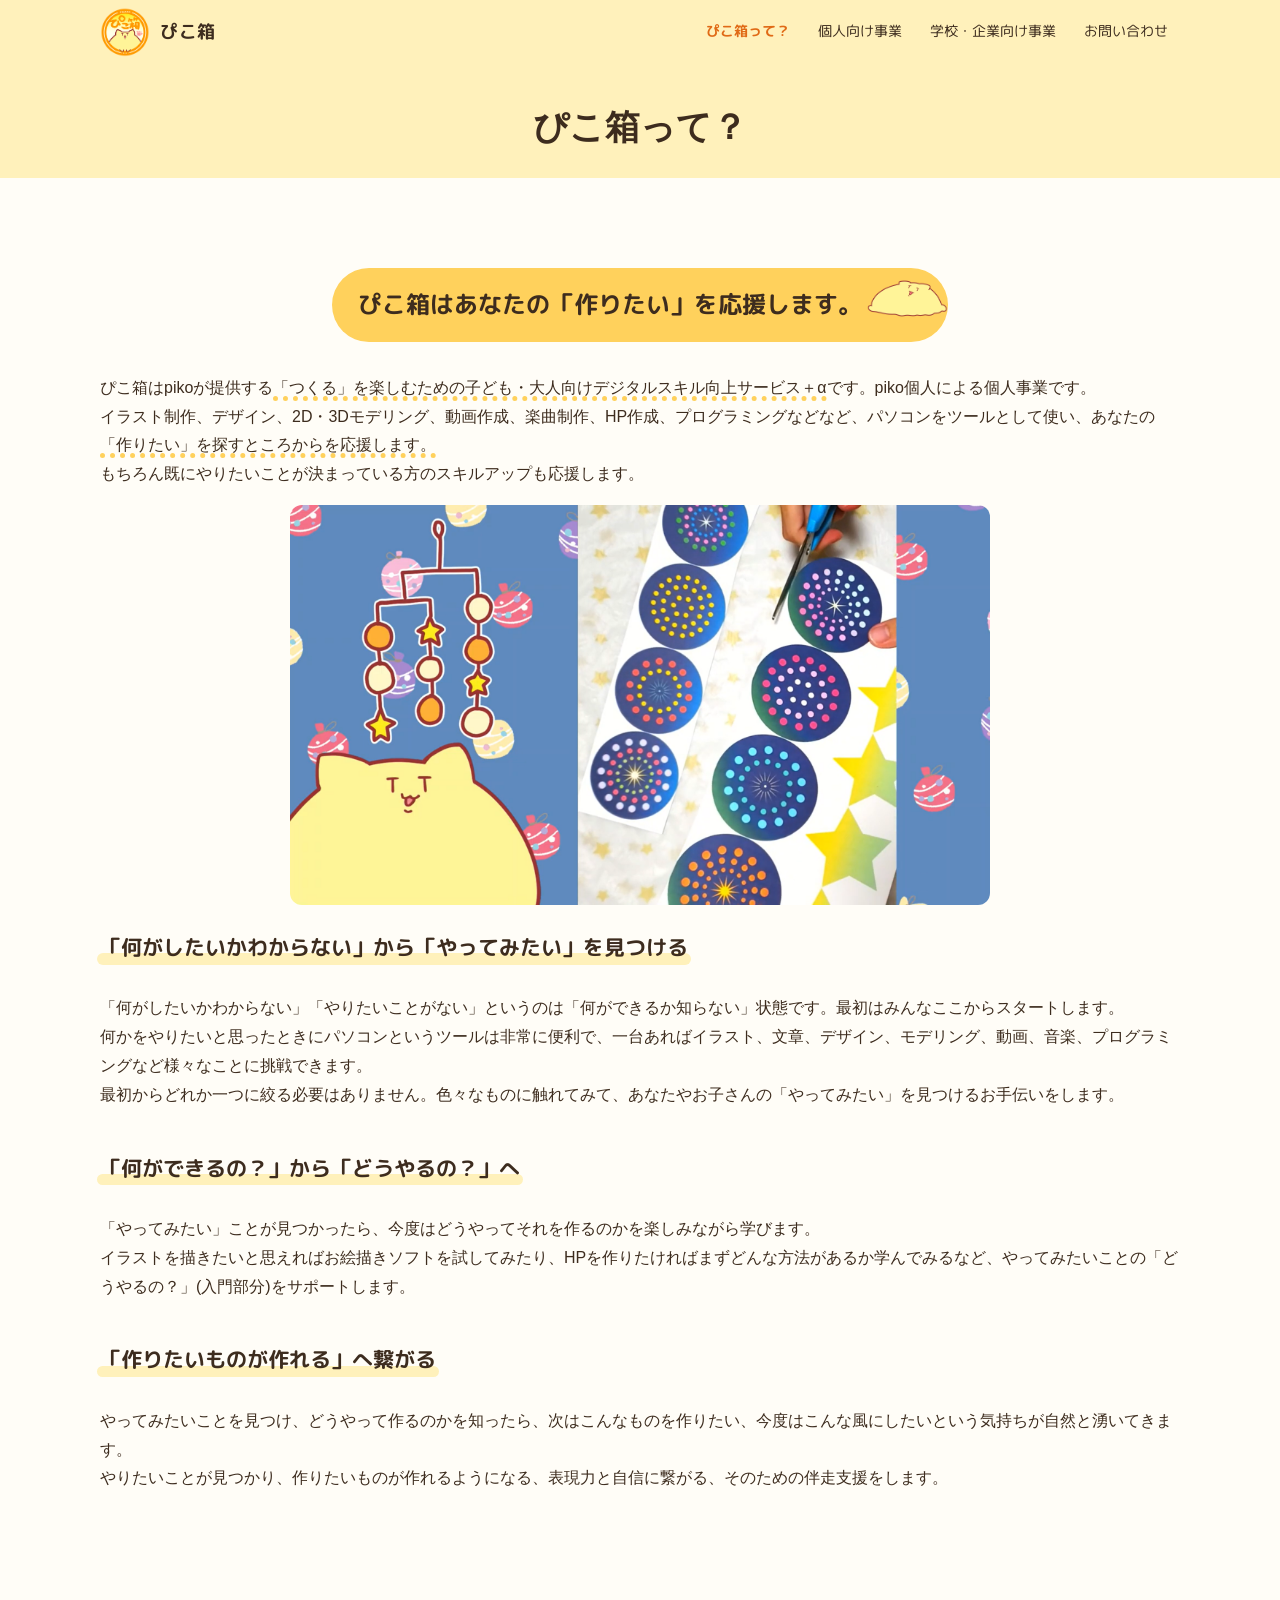
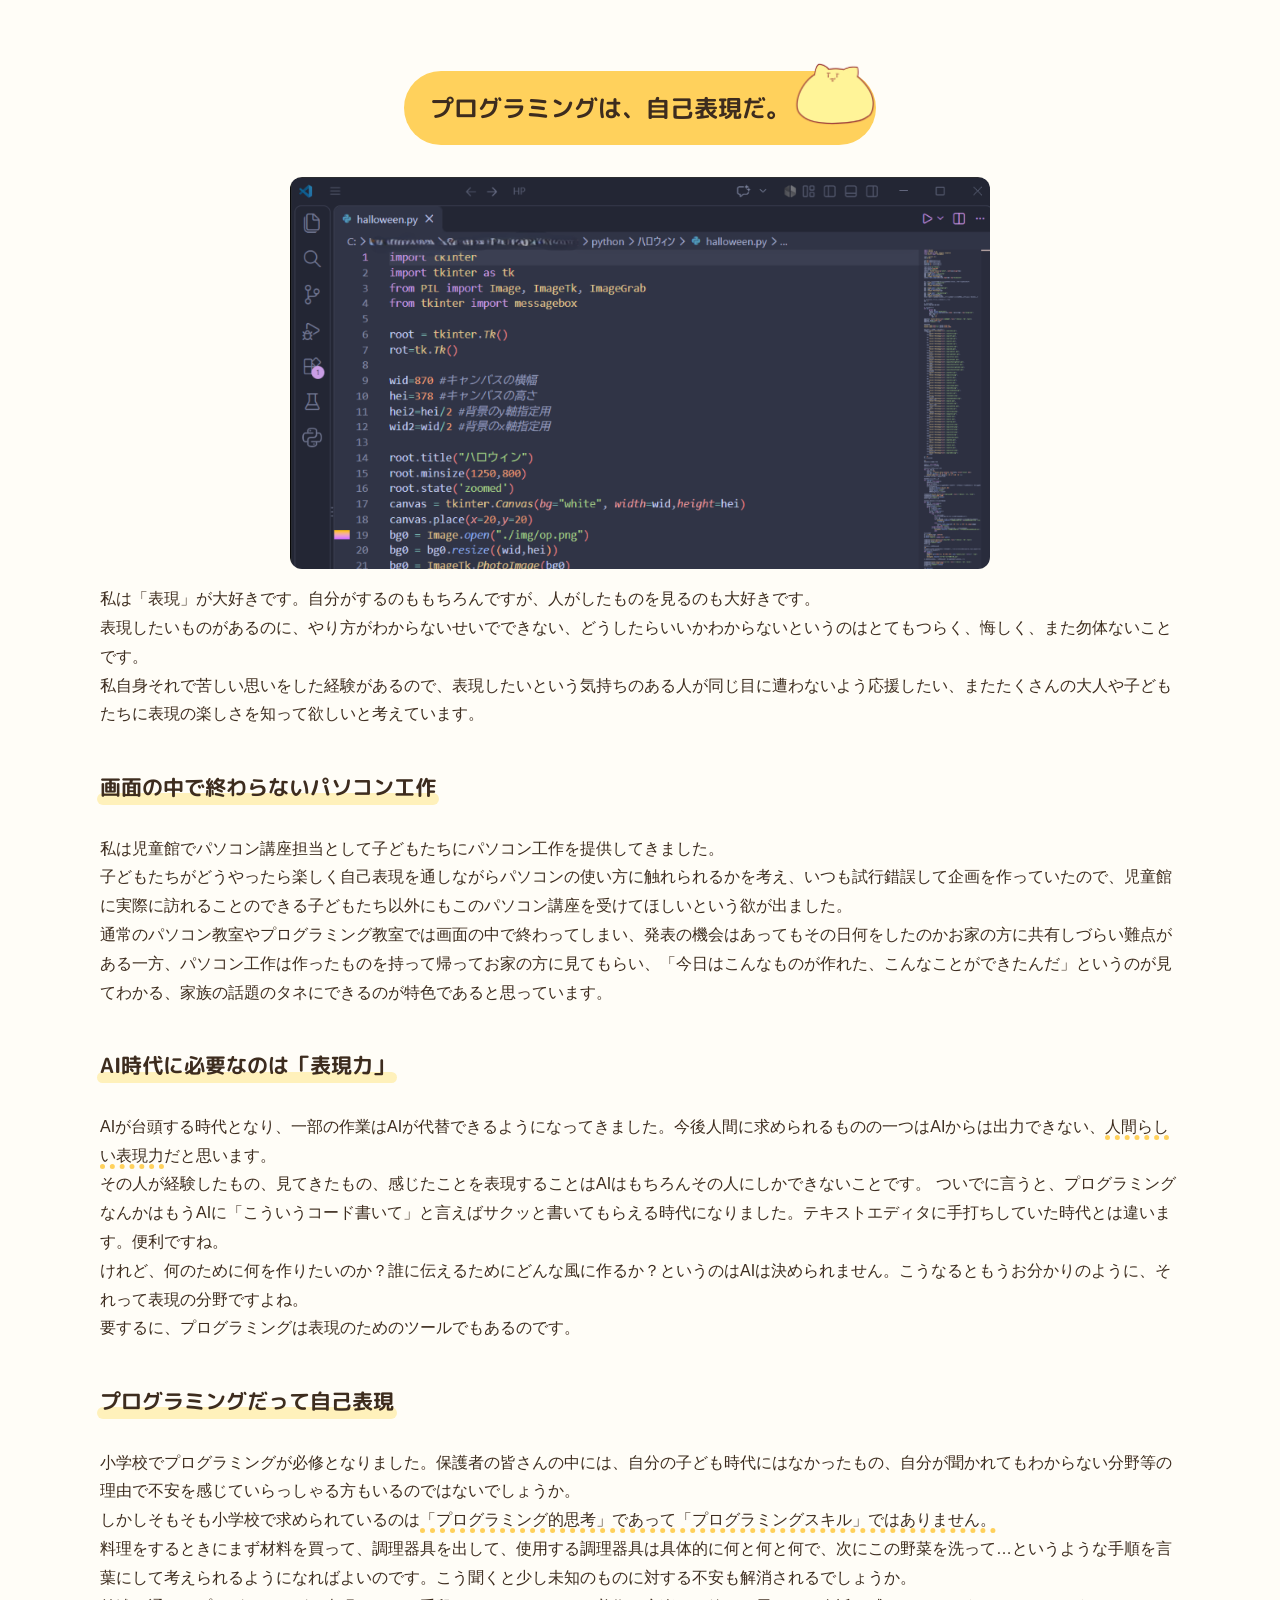
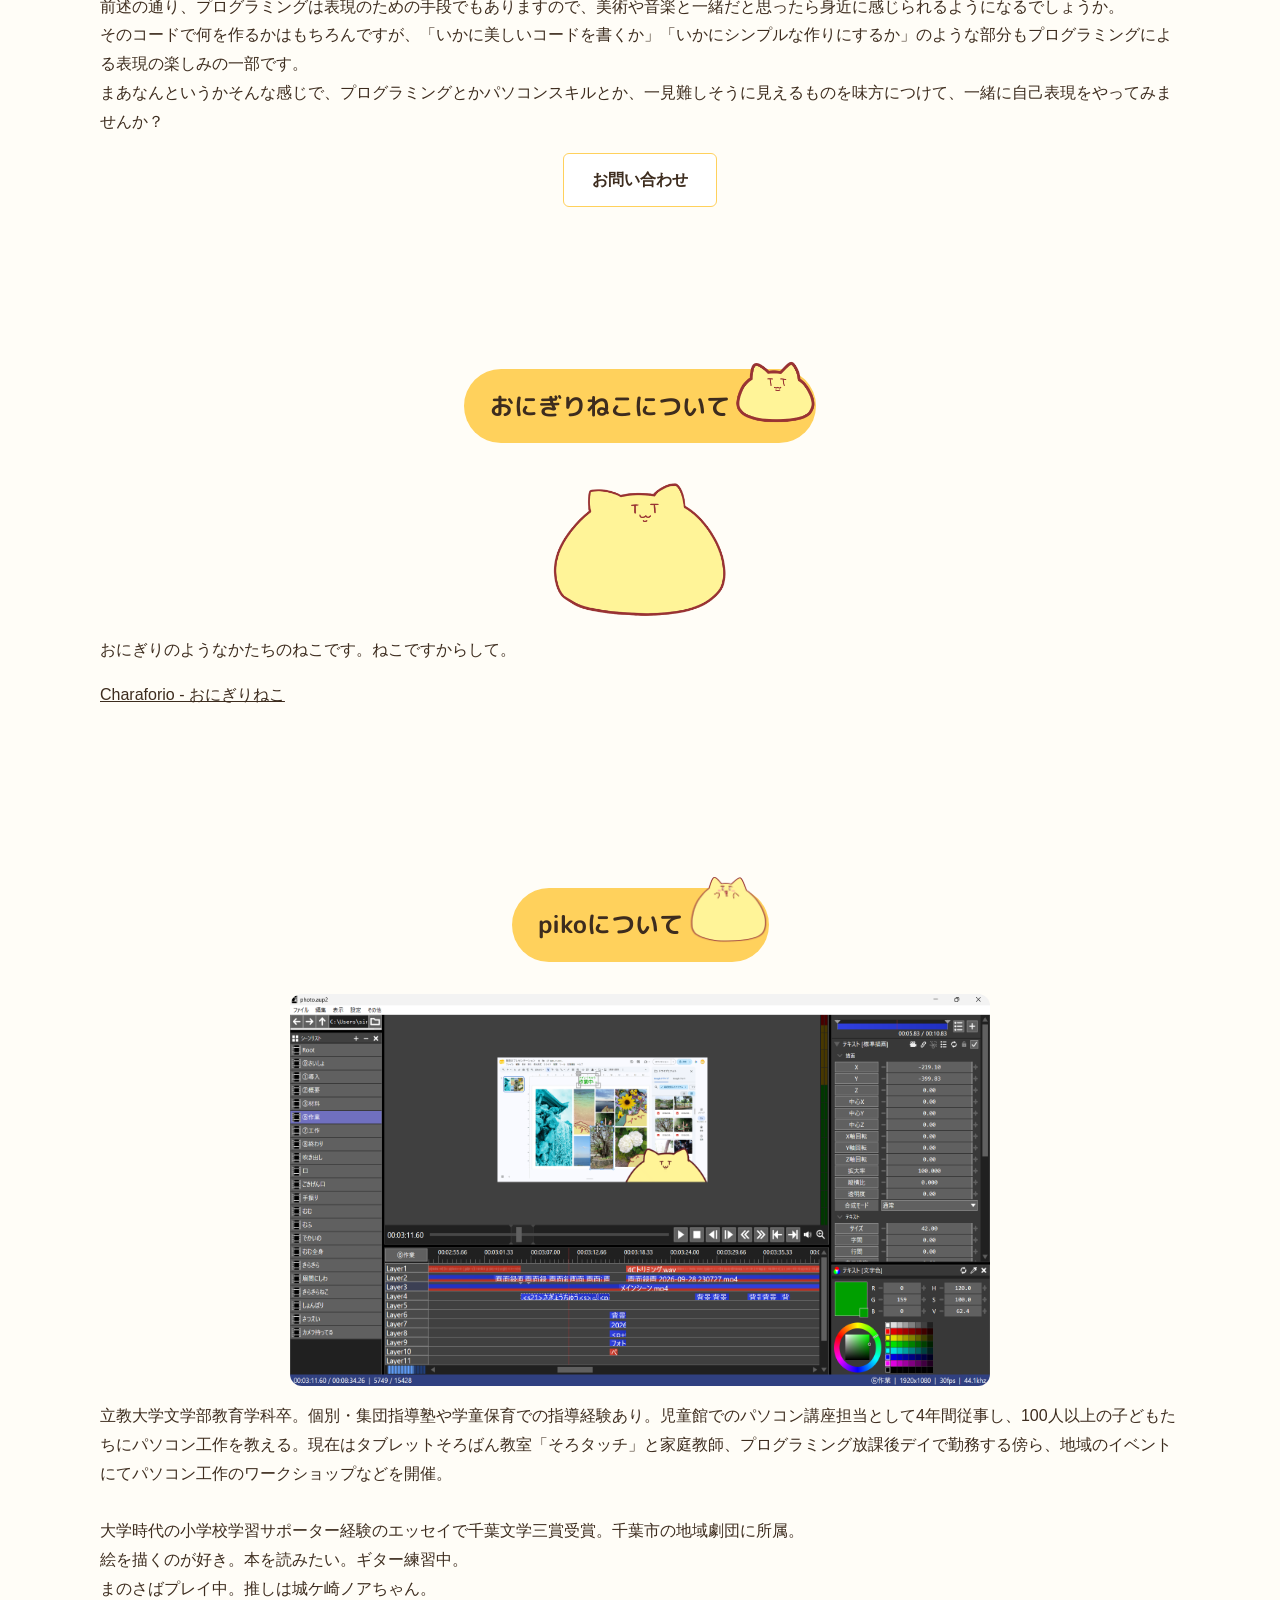
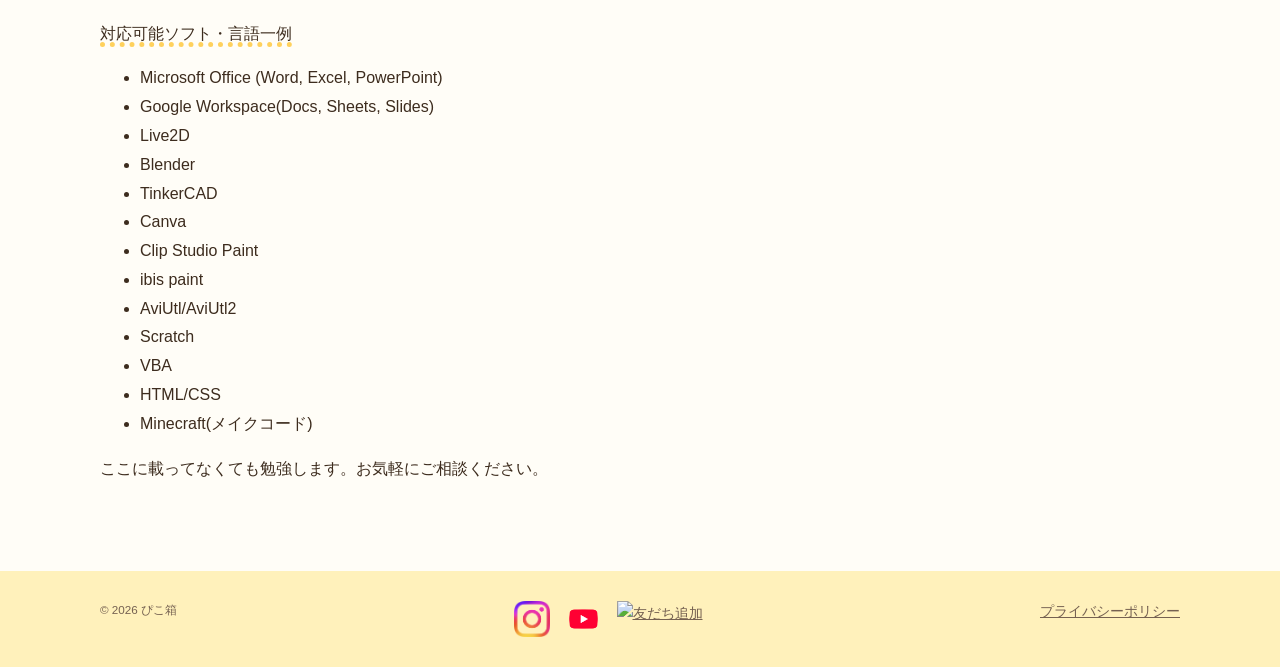
==== commit 1480b81f: "OGPを追記" ====
--- a/about.html
+++ b/about.html
@@ -5,8 +5,19 @@
     <meta name="viewport" content="width=device-width, initial-scale=1">
     <link rel="icon" href="images/favicon.png" sizes="32x32" type="image/png">
     <link rel="apple-touch-icon" href="images/favicon.png">
+    <!-- OGP -->
+    <meta property="og:type" content="article">
+    <meta property="og:site_name" content="ぴこ箱">
+    <meta property="og:title" content="概要｜ぴこ箱">
+    <meta property="og:description" content="作りたいものを形にするためのパソコンスキルの習得を応援します。">
+    <meta property="og:url" content="https://pikobaco.hanamaru14-piyo.workers.dev/about.html">
+    <meta property="og:image" content="https://pikobaco.hanamaru14-piyo.workers.dev/images/logo.png">
+    <!-- X用 -->
+    <meta name="twitter:card" content="summary">
+    <meta name="twitter:title" content="概要｜ぴこ箱">
+    <meta name="twitter:description" content="作りたいものを形にするためのパソコンスキルの習得を応援します。">
+    <meta name="twitter:image" content="https://pikobaco.hanamaru14-piyo.workers.dev/images/logo.png">
     <title>概要｜ぴこ箱</title>
-
     <script async src="https://www.googletagmanager.com/gtag/js?id=G-CN4RJSH3Z1"></script>
     <script>
         window.dataLayer = window.dataLayer || [];
